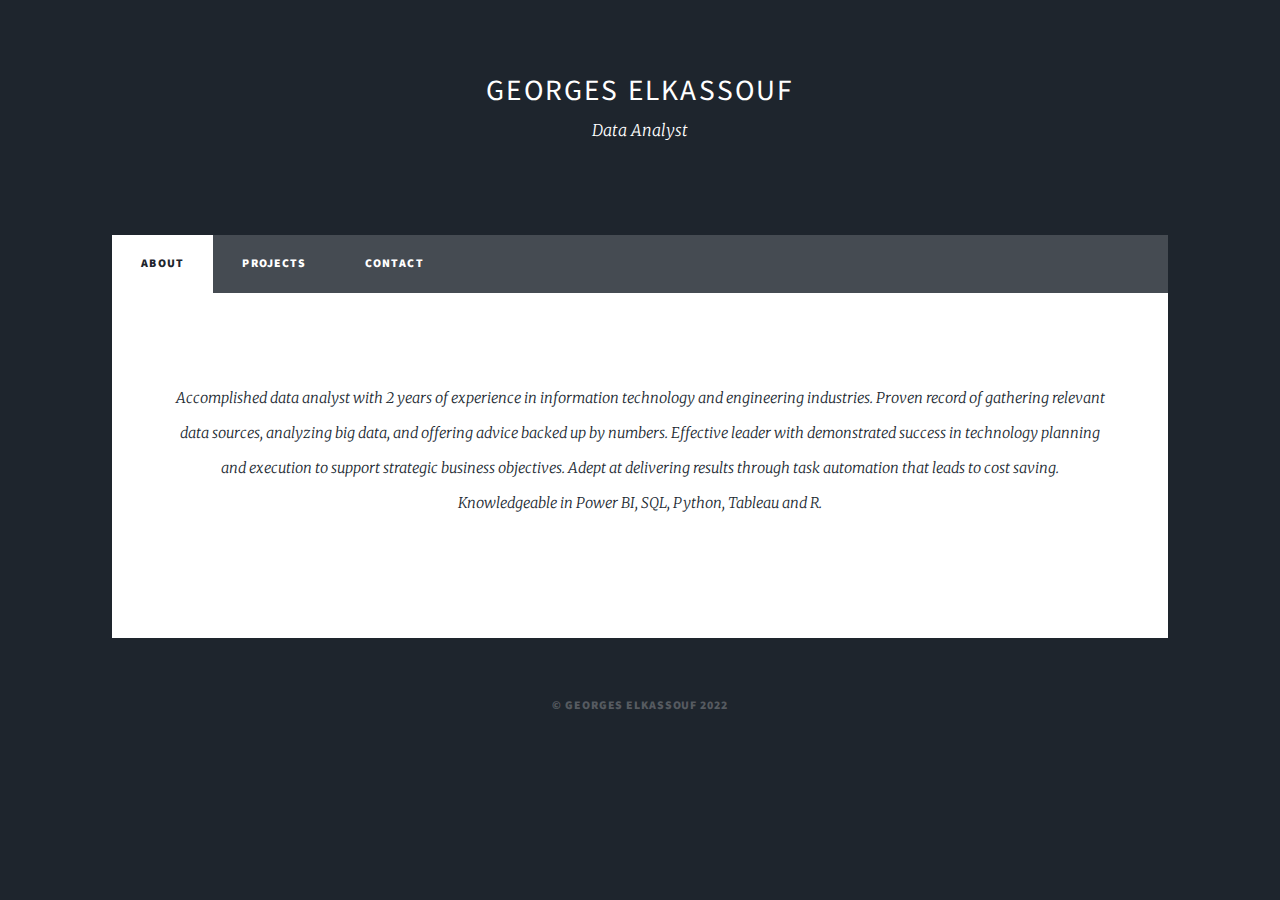
==== index.html @ f94fa449 "Update index.html" ====
<!DOCTYPE HTML>
<!--
	Massively by HTML5 UP
	html5up.net | @ajlkn
	Free for personal and commercial use under the CCA 3.0 license (html5up.net/license)
-->
<html>
	<head>
		<title>Georges Elkassouf Portfolio</title>
		<meta charset="utf-8" />
		<link rel="shortcut icon" href="images\icon.ico" type="image/x-icon">
		<meta name="viewport" content="width=device-width, initial-scale=1, user-scalable=no" />
		<link rel="stylesheet" href="assets/css/main.css" />
		<noscript><link rel="stylesheet" href="assets/css/noscript.css" /></noscript>
	</head>
	<body class="is-preload">

		<!-- Wrapper -->
			<div id="wrapper">

				<!-- Header -->
					<header id="header">	
						<h1> Georges Elkassouf </h1>
							<p>Data Analyst</p>
					</header>		

				<!-- Nav -->
					<nav id="nav">
						<ul class="links">
							<li class="active" ><a href="index.html">About</a></li>
							<li><a href="projects.html">Projects</a></li>
							<li><a href="contact.html">Contact</a></li>
						
						</ul>

						<ul class="icons">
							<li><a href="https://www.linkedin.com/in/georgeselkassouf"  target="_blank"class="icon brands fa-linkedin"><span class="label" >fa-linkedin</span></a></li>
							<li><a href="https://github.com/georgeselkassouf"  target="_blank" class="icon brands fa-github"><span class="label">GitHub</span></a></li>
						</ul>
					</nav>

				<!-- Main -->
				<div id="main">

					<!-- Featured Post -->
						<article class="post featured">
							<header class="major">
								<p>Accomplished data analyst with 2 years of experience in information technology and engineering industries. Proven record of gathering relevant data sources, analyzing big data, and offering advice backed up by numbers. Effective leader with demonstrated success in technology planning and execution to support strategic business objectives. Adept at delivering results through task automation that leads to cost saving. Knowledgeable in Power BI, SQL, Python, Tableau and R.  <br />
								</p>
							</header>
							</ul>
						</article>
	
					</div>
	
				<!-- Copyright -->
						<div id="copyright">
							<ul><li>&copy; Georges Elkassouf 2022</li></a></li></ul>
						</div>
	
			</div>
	
			<!-- Scripts -->
				<script src="assets/js/jquery.min.js"></script>
				<script src="assets/js/jquery.scrollex.min.js"></script>
				<script src="assets/js/jquery.scrolly.min.js"></script>
				<script src="assets/js/browser.min.js"></script>
				<script src="assets/js/breakpoints.min.js"></script>
				<script src="assets/js/util.js"></script>
				<script src="assets/js/main.js"></script>
	
		</body>
	</html>
---- assets/css/main.css ----
@import url(fontawesome-all.min.css);
@import url("https://fonts.googleapis.com/css?family=Merriweather:300,700,300italic,700italic|Source+Sans+Pro:900");

/*
	Massively by HTML5 UP
	html5up.net | @ajlkn
	Free for personal and commercial use under the CCA 3.0 license (html5up.net/license)
*/

html, body, div, span, applet, object,
iframe, h1, h2, h3, h4, h5, h6, p, blockquote,
pre, a, abbr, acronym, address, big, cite,
code, del, dfn, em, img, ins, kbd, q, s, samp,
small, strike, strong, sub, sup, tt, var, b,
u, i, center, dl, dt, dd, ol, ul, li, fieldset,
form, label, legend, table, caption, tbody,
tfoot, thead, tr, th, td, article, aside,
canvas, details, embed, figure, figcaption,
footer, header, hgroup, menu, nav, output, ruby,
section, summary, time, mark, audio, video {
	margin: 0;
	padding: 0;
	border: 0;
	font-size: 100%;
	font: inherit;
	vertical-align: baseline;}

article, aside, details, figcaption, figure,
footer, header, hgroup, menu, nav, section {
	display: block;}

body {
	line-height: 1;
}

ol, ul {
	list-style: none;
}

blockquote, q {
	quotes: none;
}

	blockquote:before, blockquote:after, q:before, q:after {
		content: '';
		content: none;
	}

table {
	border-collapse: collapse;
	border-spacing: 0;
}

body {
	-webkit-text-size-adjust: none;
}

mark {
	background-color: transparent;
	color: inherit;
}

input::-moz-focus-inner {
	border: 0;
	padding: 0;
}

input, select, textarea {
	-moz-appearance: none;
	-webkit-appearance: none;
	-ms-appearance: none;
	appearance: none;
}

/* Basic */

	@-ms-viewport {
		width: device-width;
	}

	body {
		-ms-overflow-style: scrollbar;
	}

	@media screen and (max-width: 480px) {

		html, body {
			min-width: 320px;
		}

	}

	html {
		box-sizing: border-box;
	}

	*, *:before, *:after {
		box-sizing: inherit;
	}

	body {
		background-color: #1e252d;
	}

		body.is-preload *, body.is-preload *:before, body.is-preload *:after {
			-moz-animation: none !important;
			-webkit-animation: none !important;
			-ms-animation: none !important;
			animation: none !important;
			-moz-transition: none !important;
			-webkit-transition: none !important;
			-ms-transition: none !important;
			transition: none !important;
		}

/* Type */

	html {
		font-size: 16pt;
	}

		@media screen and (max-width: 1680px) {

			html {
				font-size: 12pt;
			}

		}

		@media screen and (max-width: 1280px) {

			html {
				font-size: 11pt;
			}

		}

		@media screen and (max-width: 360px) {

			html {
				font-size: 10pt;
			}

		}

	body {
		color: #212931;
	}

	body, input, select, textarea {
		font-family: "Merriweather", Georgia, serif;
		font-weight: 300;
		font-size: 1rem;
		line-height: 2.375;
	}

	a {
		-moz-transition: color 0.2s ease-in-out, background-color 0.2s ease-in-out, border-color 0.2s ease-in-out, box-shadow 0.2s ease-in-out;
		-webkit-transition: color 0.2s ease-in-out, background-color 0.2s ease-in-out, border-color 0.2s ease-in-out, box-shadow 0.2s ease-in-out;
		-ms-transition: color 0.2s ease-in-out, background-color 0.2s ease-in-out, border-color 0.2s ease-in-out, box-shadow 0.2s ease-in-out;
		transition: color 0.2s ease-in-out, background-color 0.2s ease-in-out, border-color 0.2s ease-in-out, box-shadow 0.2s ease-in-out;
		border-bottom: dotted 1px;
		text-decoration: none;
	}

		a:hover {
			border-bottom-color: transparent;
		}

	strong, b {
		font-weight: 600;
	}

	em, i {
		font-style: italic;
	}

	p {
		text-align: justify;
		margin: 0 0 2rem 0;
	}

	h1, h2, h4, h5, h6 {
		font-family: "Source Sans Pro", Helvetica, sans-serif;
		font-weight: normal;
		line-height: 1.5;
		letter-spacing: 0.075em;
		text-transform: uppercase;
		margin: 0 0 1rem 0;
	}

	h3 {
		font-family: "Source Sans Pro", Helvetica, sans-serif;
		font-weight:normal;
		line-height: 1.5;
		letter-spacing: 0.075em;
		text-transform: uppercase;
		margin: 0 0 1rem 0;
	}

	h1 a, h2 a, h3 a, h4 a, h5 a, h6 a {
		border-bottom: 0;
		color: inherit;
		text-decoration: none;
	}

	h1 {
		font-size: 2rem;
		line-height: 1.1;
		margin: 0 0 1rem 0;
	}

	h2 {
		font-size: 1.75rem;
		line-height: 1.3;
		margin: 0 0 1.5rem 0;
	}

	h3 {
		font-size: 1.25rem;
		margin: 0 0 1.5rem 0;
	}

	h4 {
		font-size: 1rem;
	}

	h5 {
		font-size: 0.9rem;
	}

	h6 {
		font-size: 0.8rem;
	}

	sub {
		font-size: 0.8rem;
		position: relative;
		top: 0.5rem;
	}

	sup {
		font-size: 0.8rem;
		position: relative;
		top: -0.5rem;
	}

	blockquote {
		border-left: solid 4px;
		font-style: italic;
		margin: 0 0 2rem 0;
		padding: 0.5rem 0 0.5rem 2rem;
	}

	code {
		border: solid 2px;
		font-family: "Courier New", monospace;
		font-size: 0.9rem;
		margin: 0 0.25rem;
		padding: 0.25rem 0.65rem;
	}

	pre {
		-webkit-overflow-scrolling: touch;
		font-family: "Courier New", monospace;
		font-size: 0.9rem;
		margin: 0 0 2rem 0;
	}

		pre code {
			display: block;
			line-height: 1.75;
			padding: 1rem 1.5rem;
			overflow-x: auto;
		}

	hr {
		border: 0;
		border-bottom: solid 2px;
		margin: 3rem 0;
	}

		hr.major {
			margin: 5rem 0;
		}

	.align-left {
		text-align: left;
	}

	.align-center {
		text-align: center;
	}

	.align-right {
		text-align: right;
	}

	input, select, textarea {
		color: #212931;
	}

	a {
		color: #212931;
		border-bottom-color: rgba(33, 41, 49, 0.5);
	}

		a:hover {
			border-bottom-color: transparent;
			color: #18bfef !important;
		}

	strong, b {
		color: #212931;
	}

	h1, h2, h3, h4, h5, h6 {
		color: #212931;
	}

	blockquote {
		border-left-color: #eeeeee;
	}

	code {
		background: rgba(220, 220, 220, 0.25);
		border-color: #eeeeee;
	}

	hr {
		border-bottom-color: #eeeeee;
	}

/* Row */

	.row {
		display: flex;
		flex-wrap: wrap;
		box-sizing: border-box;
		align-items: stretch;
	}

		.row > * {
			box-sizing: border-box;
		}

		.row.gtr-uniform > * > :last-child {
			margin-bottom: 0;
		}

		.row.aln-left {
			justify-content: flex-start;
		}

		.row.aln-center {
			justify-content: center;
		}

		.row.aln-right {
			justify-content: flex-end;
		}

		.row.aln-top {
			align-items: flex-start;
		}

		.row.aln-middle {
			align-items: center;
		}

		.row.aln-bottom {
			align-items: flex-end;
		}

		.row > .imp {
			order: -1;
		}

		.row > .col-1 {
			width: 8.33333%;
		}

		.row > .off-1 {
			margin-left: 8.33333%;
		}

		.row > .col-2 {
			width: 16.66667%;
		}

		.row > .off-2 {
			margin-left: 16.66667%;
		}

		.row > .col-3 {
			width: 25%;
		}

		.row > .off-3 {
			margin-left: 25%;
		}

		.row > .col-4 {
			width: 33.33333%;
		}

		.row > .off-4 {
			margin-left: 33.33333%;
		}

		.row > .col-5 {
			width: 41.66667%;
		}

		.row > .off-5 {
			margin-left: 41.66667%;
		}

		.row > .col-6 {
			width: 50%;
		}

		.row > .off-6 {
			margin-left: 50%;
		}

		.row > .col-7 {
			width: 58.33333%;
		}

		.row > .off-7 {
			margin-left: 58.33333%;
		}

		.row > .col-8 {
			width: 66.66667%;
		}

		.row > .off-8 {
			margin-left: 66.66667%;
		}

		.row > .col-9 {
			width: 75%;
		}

		.row > .off-9 {
			margin-left: 75%;
		}

		.row > .col-10 {
			width: 83.33333%;
		}

		.row > .off-10 {
			margin-left: 83.33333%;
		}

		.row > .col-11 {
			width: 91.66667%;
		}

		.row > .off-11 {
			margin-left: 91.66667%;
		}

		.row > .col-12 {
			width: 100%;
		}

		.row > .off-12 {
			margin-left: 100%;
		}

		.row.gtr-0 {
			margin-top: 0;
			margin-left: 0rem;
		}

			.row.gtr-0 > * {
				padding: 0 0 0 0rem;
			}

			.row.gtr-0.gtr-uniform {
				margin-top: 0rem;
			}

				.row.gtr-0.gtr-uniform > * {
					padding-top: 0rem;
				}

		.row.gtr-25 {
			margin-top: 0;
			margin-left: -0.375rem;
		}

			.row.gtr-25 > * {
				padding: 0 0 0 0.375rem;
			}

			.row.gtr-25.gtr-uniform {
				margin-top: -0.375rem;
			}

				.row.gtr-25.gtr-uniform > * {
					padding-top: 0.375rem;
				}

		.row.gtr-50 {
			margin-top: 0;
			margin-left: -0.75rem;
		}

			.row.gtr-50 > * {
				padding: 0 0 0 0.75rem;
			}

			.row.gtr-50.gtr-uniform {
				margin-top: -0.75rem;
			}

				.row.gtr-50.gtr-uniform > * {
					padding-top: 0.75rem;
				}

		.row {
			margin-top: 0;
			margin-left: -1.5rem;
		}

			.row > * {
				padding: 0 0 0 1.5rem;
			}

			.row.gtr-uniform {
				margin-top: -1.5rem;
			}

				.row.gtr-uniform > * {
					padding-top: 1.5rem;
				}

		.row.gtr-150 {
			margin-top: 0;
			margin-left: -2.25rem;
		}

			.row.gtr-150 > * {
				padding: 0 0 0 2.25rem;
			}

			.row.gtr-150.gtr-uniform {
				margin-top: -2.25rem;
			}

				.row.gtr-150.gtr-uniform > * {
					padding-top: 2.25rem;
				}

		.row.gtr-200 {
			margin-top: 0;
			margin-left: -3rem;
		}

			.row.gtr-200 > * {
				padding: 0 0 0 3rem;
			}

			.row.gtr-200.gtr-uniform {
				margin-top: -3rem;
			}

				.row.gtr-200.gtr-uniform > * {
					padding-top: 3rem;
				}

		@media screen and (max-width: 1680px) {

			.row {
				display: flex;
				flex-wrap: wrap;
				box-sizing: border-box;
				align-items: stretch;
			}

				.row > * {
					box-sizing: border-box;
				}

				.row.gtr-uniform > * > :last-child {
					margin-bottom: 0;
				}

				.row.aln-left {
					justify-content: flex-start;
				}

				.row.aln-center {
					justify-content: center;
				}

				.row.aln-right {
					justify-content: flex-end;
				}

				.row.aln-top {
					align-items: flex-start;
				}

				.row.aln-middle {
					align-items: center;
				}

				.row.aln-bottom {
					align-items: flex-end;
				}

				.row > .imp-xlarge {
					order: -1;
				}

				.row > .col-1-xlarge {
					width: 8.33333%;
				}

				.row > .off-1-xlarge {
					margin-left: 8.33333%;
				}

				.row > .col-2-xlarge {
					width: 16.66667%;
				}

				.row > .off-2-xlarge {
					margin-left: 16.66667%;
				}

				.row > .col-3-xlarge {
					width: 25%;
				}

				.row > .off-3-xlarge {
					margin-left: 25%;
				}

				.row > .col-4-xlarge {
					width: 33.33333%;
				}

				.row > .off-4-xlarge {
					margin-left: 33.33333%;
				}

				.row > .col-5-xlarge {
					width: 41.66667%;
				}

				.row > .off-5-xlarge {
					margin-left: 41.66667%;
				}

				.row > .col-6-xlarge {
					width: 50%;
				}

				.row > .off-6-xlarge {
					margin-left: 50%;
				}

				.row > .col-7-xlarge {
					width: 58.33333%;
				}

				.row > .off-7-xlarge {
					margin-left: 58.33333%;
				}

				.row > .col-8-xlarge {
					width: 66.66667%;
				}

				.row > .off-8-xlarge {
					margin-left: 66.66667%;
				}

				.row > .col-9-xlarge {
					width: 75%;
				}

				.row > .off-9-xlarge {
					margin-left: 75%;
				}

				.row > .col-10-xlarge {
					width: 83.33333%;
				}

				.row > .off-10-xlarge {
					margin-left: 83.33333%;
				}

				.row > .col-11-xlarge {
					width: 91.66667%;
				}

				.row > .off-11-xlarge {
					margin-left: 91.66667%;
				}

				.row > .col-12-xlarge {
					width: 100%;
				}

				.row > .off-12-xlarge {
					margin-left: 100%;
				}

				.row.gtr-0 {
					margin-top: 0;
					margin-left: 0rem;
				}

					.row.gtr-0 > * {
						padding: 0 0 0 0rem;
					}

					.row.gtr-0.gtr-uniform {
						margin-top: 0rem;
					}

						.row.gtr-0.gtr-uniform > * {
							padding-top: 0rem;
						}

				.row.gtr-25 {
					margin-top: 0;
					margin-left: -0.375rem;
				}

					.row.gtr-25 > * {
						padding: 0 0 0 0.375rem;
					}

					.row.gtr-25.gtr-uniform {
						margin-top: -0.375rem;
					}

						.row.gtr-25.gtr-uniform > * {
							padding-top: 0.375rem;
						}

				.row.gtr-50 {
					margin-top: 0;
					margin-left: -0.75rem;
				}

					.row.gtr-50 > * {
						padding: 0 0 0 0.75rem;
					}

					.row.gtr-50.gtr-uniform {
						margin-top: -0.75rem;
					}

						.row.gtr-50.gtr-uniform > * {
							padding-top: 0.75rem;
						}

				.row {
					margin-top: 0;
					margin-left: -1.5rem;
				}

					.row > * {
						padding: 0 0 0 1.5rem;
					}

					.row.gtr-uniform {
						margin-top: -1.5rem;
					}

						.row.gtr-uniform > * {
							padding-top: 1.5rem;
						}

				.row.gtr-150 {
					margin-top: 0;
					margin-left: -2.25rem;
				}

					.row.gtr-150 > * {
						padding: 0 0 0 2.25rem;
					}

					.row.gtr-150.gtr-uniform {
						margin-top: -2.25rem;
					}

						.row.gtr-150.gtr-uniform > * {
							padding-top: 2.25rem;
						}

				.row.gtr-200 {
					margin-top: 0;
					margin-left: -3rem;
				}

					.row.gtr-200 > * {
						padding: 0 0 0 3rem;
					}

					.row.gtr-200.gtr-uniform {
						margin-top: -3rem;
					}

						.row.gtr-200.gtr-uniform > * {
							padding-top: 3rem;
						}

		}

		@media screen and (max-width: 1280px) {

			.row {
				display: flex;
				flex-wrap: wrap;
				box-sizing: border-box;
				align-items: stretch;
			}

				.row > * {
					box-sizing: border-box;
				}

				.row.gtr-uniform > * > :last-child {
					margin-bottom: 0;
				}

				.row.aln-left {
					justify-content: flex-start;
				}

				.row.aln-center {
					justify-content: center;
				}

				.row.aln-right {
					justify-content: flex-end;
				}

				.row.aln-top {
					align-items: flex-start;
				}

				.row.aln-middle {
					align-items: center;
				}

				.row.aln-bottom {
					align-items: flex-end;
				}

				.row > .imp-large {
					order: -1;
				}

				.row > .col-1-large {
					width: 8.33333%;
				}

				.row > .off-1-large {
					margin-left: 8.33333%;
				}

				.row > .col-2-large {
					width: 16.66667%;
				}

				.row > .off-2-large {
					margin-left: 16.66667%;
				}

				.row > .col-3-large {
					width: 25%;
				}

				.row > .off-3-large {
					margin-left: 25%;
				}

				.row > .col-4-large {
					width: 33.33333%;
				}

				.row > .off-4-large {
					margin-left: 33.33333%;
				}

				.row > .col-5-large {
					width: 41.66667%;
				}

				.row > .off-5-large {
					margin-left: 41.66667%;
				}

				.row > .col-6-large {
					width: 50%;
				}

				.row > .off-6-large {
					margin-left: 50%;
				}

				.row > .col-7-large {
					width: 58.33333%;
				}

				.row > .off-7-large {
					margin-left: 58.33333%;
				}

				.row > .col-8-large {
					width: 66.66667%;
				}

				.row > .off-8-large {
					margin-left: 66.66667%;
				}

				.row > .col-9-large {
					width: 75%;
				}

				.row > .off-9-large {
					margin-left: 75%;
				}

				.row > .col-10-large {
					width: 83.33333%;
				}

				.row > .off-10-large {
					margin-left: 83.33333%;
				}

				.row > .col-11-large {
					width: 91.66667%;
				}

				.row > .off-11-large {
					margin-left: 91.66667%;
				}

				.row > .col-12-large {
					width: 100%;
				}

				.row > .off-12-large {
					margin-left: 100%;
				}

				.row.gtr-0 {
					margin-top: 0;
					margin-left: 0rem;
				}

					.row.gtr-0 > * {
						padding: 0 0 0 0rem;
					}

					.row.gtr-0.gtr-uniform {
						margin-top: 0rem;
					}

						.row.gtr-0.gtr-uniform > * {
							padding-top: 0rem;
						}

				.row.gtr-25 {
					margin-top: 0;
					margin-left: -0.375rem;
				}

					.row.gtr-25 > * {
						padding: 0 0 0 0.375rem;
					}

					.row.gtr-25.gtr-uniform {
						margin-top: -0.375rem;
					}

						.row.gtr-25.gtr-uniform > * {
							padding-top: 0.375rem;
						}

				.row.gtr-50 {
					margin-top: 0;
					margin-left: -0.75rem;
				}

					.row.gtr-50 > * {
						padding: 0 0 0 0.75rem;
					}

					.row.gtr-50.gtr-uniform {
						margin-top: -0.75rem;
					}

						.row.gtr-50.gtr-uniform > * {
							padding-top: 0.75rem;
						}

				.row {
					margin-top: 0;
					margin-left: -1.5rem;
				}

					.row > * {
						padding: 0 0 0 1.5rem;
					}

					.row.gtr-uniform {
						margin-top: -1.5rem;
					}

						.row.gtr-uniform > * {
							padding-top: 1.5rem;
						}

				.row.gtr-150 {
					margin-top: 0;
					margin-left: -2.25rem;
				}

					.row.gtr-150 > * {
						padding: 0 0 0 2.25rem;
					}

					.row.gtr-150.gtr-uniform {
						margin-top: -2.25rem;
					}

						.row.gtr-150.gtr-uniform > * {
							padding-top: 2.25rem;
						}

				.row.gtr-200 {
					margin-top: 0;
					margin-left: -3rem;
				}

					.row.gtr-200 > * {
						padding: 0 0 0 3rem;
					}

					.row.gtr-200.gtr-uniform {
						margin-top: -3rem;
					}

						.row.gtr-200.gtr-uniform > * {
							padding-top: 3rem;
						}

		}

		@media screen and (max-width: 980px) {

			.row {
				display: flex;
				flex-wrap: wrap;
				box-sizing: border-box;
				align-items: stretch;
			}

				.row > * {
					box-sizing: border-box;
				}

				.row.gtr-uniform > * > :last-child {
					margin-bottom: 0;
				}

				.row.aln-left {
					justify-content: flex-start;
				}

				.row.aln-center {
					justify-content: center;
				}

				.row.aln-right {
					justify-content: flex-end;
				}

				.row.aln-top {
					align-items: flex-start;
				}

				.row.aln-middle {
					align-items: center;
				}

				.row.aln-bottom {
					align-items: flex-end;
				}

				.row > .imp-medium {
					order: -1;
				}

				.row > .col-1-medium {
					width: 8.33333%;
				}

				.row > .off-1-medium {
					margin-left: 8.33333%;
				}

				.row > .col-2-medium {
					width: 16.66667%;
				}

				.row > .off-2-medium {
					margin-left: 16.66667%;
				}

				.row > .col-3-medium {
					width: 25%;
				}

				.row > .off-3-medium {
					margin-left: 25%;
				}

				.row > .col-4-medium {
					width: 33.33333%;
				}

				.row > .off-4-medium {
					margin-left: 33.33333%;
				}

				.row > .col-5-medium {
					width: 41.66667%;
				}

				.row > .off-5-medium {
					margin-left: 41.66667%;
				}

				.row > .col-6-medium {
					width: 50%;
				}

				.row > .off-6-medium {
					margin-left: 50%;
				}

				.row > .col-7-medium {
					width: 58.33333%;
				}

				.row > .off-7-medium {
					margin-left: 58.33333%;
				}

				.row > .col-8-medium {
					width: 66.66667%;
				}

				.row > .off-8-medium {
					margin-left: 66.66667%;
				}

				.row > .col-9-medium {
					width: 75%;
				}

				.row > .off-9-medium {
					margin-left: 75%;
				}

				.row > .col-10-medium {
					width: 83.33333%;
				}

				.row > .off-10-medium {
					margin-left: 83.33333%;
				}

				.row > .col-11-medium {
					width: 91.66667%;
				}

				.row > .off-11-medium {
					margin-left: 91.66667%;
				}

				.row > .col-12-medium {
					width: 100%;
				}

				.row > .off-12-medium {
					margin-left: 100%;
				}

				.row.gtr-0 {
					margin-top: 0;
					margin-left: 0rem;
				}

					.row.gtr-0 > * {
						padding: 0 0 0 0rem;
					}

					.row.gtr-0.gtr-uniform {
						margin-top: 0rem;
					}

						.row.gtr-0.gtr-uniform > * {
							padding-top: 0rem;
						}

				.row.gtr-25 {
					margin-top: 0;
					margin-left: -0.375rem;
				}

					.row.gtr-25 > * {
						padding: 0 0 0 0.375rem;
					}

					.row.gtr-25.gtr-uniform {
						margin-top: -0.375rem;
					}

						.row.gtr-25.gtr-uniform > * {
							padding-top: 0.375rem;
						}

				.row.gtr-50 {
					margin-top: 0;
					margin-left: -0.75rem;
				}

					.row.gtr-50 > * {
						padding: 0 0 0 0.75rem;
					}

					.row.gtr-50.gtr-uniform {
						margin-top: -0.75rem;
					}

						.row.gtr-50.gtr-uniform > * {
							padding-top: 0.75rem;
						}

				.row {
					margin-top: 0;
					margin-left: -1.5rem;
				}

					.row > * {
						padding: 0 0 0 1.5rem;
					}

					.row.gtr-uniform {
						margin-top: -1.5rem;
					}

						.row.gtr-uniform > * {
							padding-top: 1.5rem;
						}

				.row.gtr-150 {
					margin-top: 0;
					margin-left: -2.25rem;
				}

					.row.gtr-150 > * {
						padding: 0 0 0 2.25rem;
					}

					.row.gtr-150.gtr-uniform {
						margin-top: -2.25rem;
					}

						.row.gtr-150.gtr-uniform > * {
							padding-top: 2.25rem;
						}

				.row.gtr-200 {
					margin-top: 0;
					margin-left: -3rem;
				}

					.row.gtr-200 > * {
						padding: 0 0 0 3rem;
					}

					.row.gtr-200.gtr-uniform {
						margin-top: -3rem;
					}

						.row.gtr-200.gtr-uniform > * {
							padding-top: 3rem;
						}

		}

		@media screen and (max-width: 736px) {

			.row {
				display: flex;
				flex-wrap: wrap;
				box-sizing: border-box;
				align-items: stretch;
			}

				.row > * {
					box-sizing: border-box;
				}

				.row.gtr-uniform > * > :last-child {
					margin-bottom: 0;
				}

				.row.aln-left {
					justify-content: flex-start;
				}

				.row.aln-center {
					justify-content: center;
				}

				.row.aln-right {
					justify-content: flex-end;
				}

				.row.aln-top {
					align-items: flex-start;
				}

				.row.aln-middle {
					align-items: center;
				}

				.row.aln-bottom {
					align-items: flex-end;
				}

				.row > .imp-small {
					order: -1;
				}

				.row > .col-1-small {
					width: 8.33333%;
				}

				.row > .off-1-small {
					margin-left: 8.33333%;
				}

				.row > .col-2-small {
					width: 16.66667%;
				}

				.row > .off-2-small {
					margin-left: 16.66667%;
				}

				.row > .col-3-small {
					width: 25%;
				}

				.row > .off-3-small {
					margin-left: 25%;
				}

				.row > .col-4-small {
					width: 33.33333%;
				}

				.row > .off-4-small {
					margin-left: 33.33333%;
				}

				.row > .col-5-small {
					width: 41.66667%;
				}

				.row > .off-5-small {
					margin-left: 41.66667%;
				}

				.row > .col-6-small {
					width: 50%;
				}

				.row > .off-6-small {
					margin-left: 50%;
				}

				.row > .col-7-small {
					width: 58.33333%;
				}

				.row > .off-7-small {
					margin-left: 58.33333%;
				}

				.row > .col-8-small {
					width: 66.66667%;
				}

				.row > .off-8-small {
					margin-left: 66.66667%;
				}

				.row > .col-9-small {
					width: 75%;
				}

				.row > .off-9-small {
					margin-left: 75%;
				}

				.row > .col-10-small {
					width: 83.33333%;
				}

				.row > .off-10-small {
					margin-left: 83.33333%;
				}

				.row > .col-11-small {
					width: 91.66667%;
				}

				.row > .off-11-small {
					margin-left: 91.66667%;
				}

				.row > .col-12-small {
					width: 100%;
				}

				.row > .off-12-small {
					margin-left: 100%;
				}

				.row.gtr-0 {
					margin-top: 0;
					margin-left: 0rem;
				}

					.row.gtr-0 > * {
						padding: 0 0 0 0rem;
					}

					.row.gtr-0.gtr-uniform {
						margin-top: 0rem;
					}

						.row.gtr-0.gtr-uniform > * {
							padding-top: 0rem;
						}

				.row.gtr-25 {
					margin-top: 0;
					margin-left: -0.375rem;
				}

					.row.gtr-25 > * {
						padding: 0 0 0 0.375rem;
					}

					.row.gtr-25.gtr-uniform {
						margin-top: -0.375rem;
					}

						.row.gtr-25.gtr-uniform > * {
							padding-top: 0.375rem;
						}

				.row.gtr-50 {
					margin-top: 0;
					margin-left: -0.75rem;
				}

					.row.gtr-50 > * {
						padding: 0 0 0 0.75rem;
					}

					.row.gtr-50.gtr-uniform {
						margin-top: -0.75rem;
					}

						.row.gtr-50.gtr-uniform > * {
							padding-top: 0.75rem;
						}

				.row {
					margin-top: 0;
					margin-left: -1.5rem;
				}

					.row > * {
						padding: 0 0 0 1.5rem;
					}

					.row.gtr-uniform {
						margin-top: -1.5rem;
					}

						.row.gtr-uniform > * {
							padding-top: 1.5rem;
						}

				.row.gtr-150 {
					margin-top: 0;
					margin-left: -2.25rem;
				}

					.row.gtr-150 > * {
						padding: 0 0 0 2.25rem;
					}

					.row.gtr-150.gtr-uniform {
						margin-top: -2.25rem;
					}

						.row.gtr-150.gtr-uniform > * {
							padding-top: 2.25rem;
						}

				.row.gtr-200 {
					margin-top: 0;
					margin-left: -3rem;
				}

					.row.gtr-200 > * {
						padding: 0 0 0 3rem;
					}

					.row.gtr-200.gtr-uniform {
						margin-top: -3rem;
					}

						.row.gtr-200.gtr-uniform > * {
							padding-top: 3rem;
						}

		}

		@media screen and (max-width: 480px) {

			.row {
				display: flex;
				flex-wrap: wrap;
				box-sizing: border-box;
				align-items: stretch;
			}

				.row > * {
					box-sizing: border-box;
				}

				.row.gtr-uniform > * > :last-child {
					margin-bottom: 0;
				}

				.row.aln-left {
					justify-content: flex-start;
				}

				.row.aln-center {
					justify-content: center;
				}

				.row.aln-right {
					justify-content: flex-end;
				}

				.row.aln-top {
					align-items: flex-start;
				}

				.row.aln-middle {
					align-items: center;
				}

				.row.aln-bottom {
					align-items: flex-end;
				}

				.row > .imp-xsmall {
					order: -1;
				}

				.row > .col-1-xsmall {
					width: 8.33333%;
				}

				.row > .off-1-xsmall {
					margin-left: 8.33333%;
				}

				.row > .col-2-xsmall {
					width: 16.66667%;
				}

				.row > .off-2-xsmall {
					margin-left: 16.66667%;
				}

				.row > .col-3-xsmall {
					width: 25%;
				}

				.row > .off-3-xsmall {
					margin-left: 25%;
				}

				.row > .col-4-xsmall {
					width: 33.33333%;
				}

				.row > .off-4-xsmall {
					margin-left: 33.33333%;
				}

				.row > .col-5-xsmall {
					width: 41.66667%;
				}

				.row > .off-5-xsmall {
					margin-left: 41.66667%;
				}

				.row > .col-6-xsmall {
					width: 50%;
				}

				.row > .off-6-xsmall {
					margin-left: 50%;
				}

				.row > .col-7-xsmall {
					width: 58.33333%;
				}

				.row > .off-7-xsmall {
					margin-left: 58.33333%;
				}

				.row > .col-8-xsmall {
					width: 66.66667%;
				}

				.row > .off-8-xsmall {
					margin-left: 66.66667%;
				}

				.row > .col-9-xsmall {
					width: 75%;
				}

				.row > .off-9-xsmall {
					margin-left: 75%;
				}

				.row > .col-10-xsmall {
					width: 83.33333%;
				}

				.row > .off-10-xsmall {
					margin-left: 83.33333%;
				}

				.row > .col-11-xsmall {
					width: 91.66667%;
				}

				.row > .off-11-xsmall {
					margin-left: 91.66667%;
				}

				.row > .col-12-xsmall {
					width: 100%;
				}

				.row > .off-12-xsmall {
					margin-left: 100%;
				}

				.row.gtr-0 {
					margin-top: 0;
					margin-left: 0rem;
				}

					.row.gtr-0 > * {
						padding: 0 0 0 0rem;
					}

					.row.gtr-0.gtr-uniform {
						margin-top: 0rem;
					}

						.row.gtr-0.gtr-uniform > * {
							padding-top: 0rem;
						}

				.row.gtr-25 {
					margin-top: 0;
					margin-left: -0.375rem;
				}

					.row.gtr-25 > * {
						padding: 0 0 0 0.375rem;
					}

					.row.gtr-25.gtr-uniform {
						margin-top: -0.375rem;
					}

						.row.gtr-25.gtr-uniform > * {
							padding-top: 0.375rem;
						}

				.row.gtr-50 {
					margin-top: 0;
					margin-left: -0.75rem;
				}

					.row.gtr-50 > * {
						padding: 0 0 0 0.75rem;
					}

					.row.gtr-50.gtr-uniform {
						margin-top: -0.75rem;
					}

						.row.gtr-50.gtr-uniform > * {
							padding-top: 0.75rem;
						}

				.row {
					margin-top: 0;
					margin-left: -1.5rem;
				}

					.row > * {
						padding: 0 0 0 1.5rem;
					}

					.row.gtr-uniform {
						margin-top: -1.5rem;
					}

						.row.gtr-uniform > * {
							padding-top: 1.5rem;
						}

				.row.gtr-150 {
					margin-top: 0;
					margin-left: -2.25rem;
				}

					.row.gtr-150 > * {
						padding: 0 0 0 2.25rem;
					}

					.row.gtr-150.gtr-uniform {
						margin-top: -2.25rem;
					}

						.row.gtr-150.gtr-uniform > * {
							padding-top: 2.25rem;
						}

				.row.gtr-200 {
					margin-top: 0;
					margin-left: -3rem;
				}

					.row.gtr-200 > * {
						padding: 0 0 0 3rem;
					}

					.row.gtr-200.gtr-uniform {
						margin-top: -3rem;
					}

						.row.gtr-200.gtr-uniform > * {
							padding-top: 3rem;
						}

		}

		@media screen and (max-width: 360px) {

			.row {
				display: flex;
				flex-wrap: wrap;
				box-sizing: border-box;
				align-items: stretch;
			}

				.row > * {
					box-sizing: border-box;
				}

				.row.gtr-uniform > * > :last-child {
					margin-bottom: 0;
				}

				.row.aln-left {
					justify-content: flex-start;
				}

				.row.aln-center {
					justify-content: center;
				}

				.row.aln-right {
					justify-content: flex-end;
				}

				.row.aln-top {
					align-items: flex-start;
				}

				.row.aln-middle {
					align-items: center;
				}

				.row.aln-bottom {
					align-items: flex-end;
				}

				.row > .imp-xxsmall {
					order: -1;
				}

				.row > .col-1-xxsmall {
					width: 8.33333%;
				}

				.row > .off-1-xxsmall {
					margin-left: 8.33333%;
				}

				.row > .col-2-xxsmall {
					width: 16.66667%;
				}

				.row > .off-2-xxsmall {
					margin-left: 16.66667%;
				}

				.row > .col-3-xxsmall {
					width: 25%;
				}

				.row > .off-3-xxsmall {
					margin-left: 25%;
				}

				.row > .col-4-xxsmall {
					width: 33.33333%;
				}

				.row > .off-4-xxsmall {
					margin-left: 33.33333%;
				}

				.row > .col-5-xxsmall {
					width: 41.66667%;
				}

				.row > .off-5-xxsmall {
					margin-left: 41.66667%;
				}

				.row > .col-6-xxsmall {
					width: 50%;
				}

				.row > .off-6-xxsmall {
					margin-left: 50%;
				}

				.row > .col-7-xxsmall {
					width: 58.33333%;
				}

				.row > .off-7-xxsmall {
					margin-left: 58.33333%;
				}

				.row > .col-8-xxsmall {
					width: 66.66667%;
				}

				.row > .off-8-xxsmall {
					margin-left: 66.66667%;
				}

				.row > .col-9-xxsmall {
					width: 75%;
				}

				.row > .off-9-xxsmall {
					margin-left: 75%;
				}

				.row > .col-10-xxsmall {
					width: 83.33333%;
				}

				.row > .off-10-xxsmall {
					margin-left: 83.33333%;
				}

				.row > .col-11-xxsmall {
					width: 91.66667%;
				}

				.row > .off-11-xxsmall {
					margin-left: 91.66667%;
				}

				.row > .col-12-xxsmall {
					width: 100%;
				}

				.row > .off-12-xxsmall {
					margin-left: 100%;
				}

				.row.gtr-0 {
					margin-top: 0;
					margin-left: 0rem;
				}

					.row.gtr-0 > * {
						padding: 0 0 0 0rem;
					}

					.row.gtr-0.gtr-uniform {
						margin-top: 0rem;
					}

						.row.gtr-0.gtr-uniform > * {
							padding-top: 0rem;
						}

				.row.gtr-25 {
					margin-top: 0;
					margin-left: -0.375rem;
				}

					.row.gtr-25 > * {
						padding: 0 0 0 0.375rem;
					}

					.row.gtr-25.gtr-uniform {
						margin-top: -0.375rem;
					}

						.row.gtr-25.gtr-uniform > * {
							padding-top: 0.375rem;
						}

				.row.gtr-50 {
					margin-top: 0;
					margin-left: -0.75rem;
				}

					.row.gtr-50 > * {
						padding: 0 0 0 0.75rem;
					}

					.row.gtr-50.gtr-uniform {
						margin-top: -0.75rem;
					}

						.row.gtr-50.gtr-uniform > * {
							padding-top: 0.75rem;
						}

				.row {
					margin-top: 0;
					margin-left: -1.5rem;
				}

					.row > * {
						padding: 0 0 0 1.5rem;
					}

					.row.gtr-uniform {
						margin-top: -1.5rem;
					}

						.row.gtr-uniform > * {
							padding-top: 1.5rem;
						}

				.row.gtr-150 {
					margin-top: 0;
					margin-left: -2.25rem;
				}

					.row.gtr-150 > * {
						padding: 0 0 0 2.25rem;
					}

					.row.gtr-150.gtr-uniform {
						margin-top: -2.25rem;
					}

						.row.gtr-150.gtr-uniform > * {
							padding-top: 2.25rem;
						}

				.row.gtr-200 {
					margin-top: 0;
					margin-left: -3rem;
				}

					.row.gtr-200 > * {
						padding: 0 0 0 3rem;
					}

					.row.gtr-200.gtr-uniform {
						margin-top: -3rem;
					}

						.row.gtr-200.gtr-uniform > * {
							padding-top: 3rem;
						}

		}

/* Box */

	.box {
		border: solid 2px;
		margin-bottom: 2rem;
		padding: 1.5rem;
	}

		.box > :last-child,
		.box > :last-child > :last-child,
		.box > :last-child > :last-child > :last-child {
			margin-bottom: 0;
		}

		.box.alt {
			border: 0;
			border-radius: 0;
			padding: 0;
		}

	.box {
		border-color: #eeeeee;
	}

/* Button */

	input[type="submit"],
	input[type="reset"],
	input[type="button"],
	button,
	.button {
		-moz-appearance: none;
		-webkit-appearance: none;
		-ms-appearance: none;
		appearance: none;
		-moz-transition: background-color 0.2s ease-in-out, box-shadow 0.2s ease-in-out, color 0.2s ease-in-out;
		-webkit-transition: background-color 0.2s ease-in-out, box-shadow 0.2s ease-in-out, color 0.2s ease-in-out;
		-ms-transition: background-color 0.2s ease-in-out, box-shadow 0.2s ease-in-out, color 0.2s ease-in-out;
		transition: background-color 0.2s ease-in-out, box-shadow 0.2s ease-in-out, color 0.2s ease-in-out;
		border: 0;
		border-radius: 0;
		cursor: pointer;
		display: inline-block;
		font-family: "Source Sans Pro", Helvetica, sans-serif;
		font-size: 0.8rem;
		font-weight: 900;
		letter-spacing: 0.075em;
		height: 3rem;
		line-height: 3rem;
		padding: 0 2rem;
		text-align: center;
		text-decoration: none;
		text-transform: uppercase;
		white-space: nowrap;
	}

		input[type="submit"].icon:before,
		input[type="reset"].icon:before,
		input[type="button"].icon:before,
		button.icon:before,
		.button.icon:before {
			margin-right: 0.5rem;
		}

		input[type="submit"].icon.solo,
		input[type="reset"].icon.solo,
		input[type="button"].icon.solo,
		button.icon.solo,
		.button.icon.solo {
			position: relative;
			width: 4rem;
			height: 4rem;
			line-height: 4rem;
			border-radius: 4rem;
			text-indent: 4rem;
			overflow: hidden;
			padding: 0;
			white-space: nowrap;
		}

			input[type="submit"].icon.solo:before,
			input[type="reset"].icon.solo:before,
			input[type="button"].icon.solo:before,
			button.icon.solo:before,
			.button.icon.solo:before {
				position: absolute;
				display: block;
				top: 0;
				left: 0;
				width: inherit;
				height: inherit;
				line-height: inherit;
				font-size: 1.25rem;
				margin-right: 0;
				text-align: center;
				text-indent: 0;
			}

		input[type="submit"].fit,
		input[type="reset"].fit,
		input[type="button"].fit,
		button.fit,
		.button.fit {
			width: 100%;
		}

		input[type="submit"].small,
		input[type="reset"].small,
		input[type="button"].small,
		button.small,
		.button.small {
			font-size: 0.7rem;
			height: 2.5rem;
			line-height: 2.5rem;
			padding: 0 1.5rem;
		}

		input[type="submit"].large,
		input[type="reset"].large,
		input[type="button"].large,
		button.large,
		.button.large {
			font-size: 0.9rem;
			height: 3.5rem;
			line-height: 3.5rem;
			padding: 0 2.75rem;
		}

		@media screen and (max-width: 980px) {

			input[type="submit"],
			input[type="reset"],
			input[type="button"],
			button,
			.button {
				font-size: 0.9rem;
				height: 3.25rem;
				line-height: 3.25rem;
			}

				input[type="submit"].large,
				input[type="reset"].large,
				input[type="button"].large,
				button.large,
				.button.large {
					font-size: 1rem;
					height: 3.75rem;
					line-height: 3.75rem;
				}

		}

		input[type="submit"].disabled, input[type="submit"]:disabled,
		input[type="reset"].disabled,
		input[type="reset"]:disabled,
		input[type="button"].disabled,
		input[type="button"]:disabled,
		button.disabled,
		button:disabled,
		.button.disabled,
		.button:disabled {
			pointer-events: none;
			opacity: 0.25;
		}

	input[type="submit"],
	input[type="reset"],
	input[type="button"],
	button,
	.button {
		background-color: transparent;
		box-shadow: inset 0 0 0 2px #212931;
		color: #212931 !important;
	}

		input[type="submit"]:hover,
		input[type="reset"]:hover,
		input[type="button"]:hover,
		button:hover,
		.button:hover {
			box-shadow: inset 0 0 0 2px #18bfef;
			color: #18bfef !important;
		}

		input[type="submit"].primary,
		input[type="reset"].primary,
		input[type="button"].primary,
		button.primary,
		.button.primary {
			background-color: #212931;
			box-shadow: none;
			color: #ffffff !important;
		}

			input[type="submit"].primary:hover,
			input[type="reset"].primary:hover,
			input[type="button"].primary:hover,
			button.primary:hover,
			.button.primary:hover {
				background-color: #18bfef;
			}

/* Form */

	form {
		margin: 0 0 2rem 0;
	}

		form > :last-child {
			margin-bottom: 0;
		}

		form > .fields {
			display: -moz-flex;
			display: -webkit-flex;
			display: -ms-flex;
			display: flex;
			-moz-flex-wrap: wrap;
			-webkit-flex-wrap: wrap;
			-ms-flex-wrap: wrap;
			flex-wrap: wrap;
			width: calc(100% + 3rem);
			margin: -1.5rem 0 2rem -1.5rem;
		}

			form > .fields > .field {
				-moz-flex-grow: 0;
				-webkit-flex-grow: 0;
				-ms-flex-grow: 0;
				flex-grow: 0;
				-moz-flex-shrink: 0;
				-webkit-flex-shrink: 0;
				-ms-flex-shrink: 0;
				flex-shrink: 0;
				padding: 1.5rem 0 0 1.5rem;
				width: calc(100% - 1.5rem);
			}

				form > .fields > .field.half {
					width: calc(50% - 0.75rem);
				}

				form > .fields > .field.third {
					width: calc(100%/3 - 0.5rem);
				}

				form > .fields > .field.quarter {
					width: calc(25% - 0.375rem);
				}

		@media screen and (max-width: 480px) {

			form > .fields {
				width: calc(100% + 3rem);
				margin: -1.5rem 0 2rem -1.5rem;
			}

				form > .fields > .field {
					padding: 1.5rem 0 0 1.5rem;
					width: calc(100% - 1.5rem);
				}

					form > .fields > .field.half {
						width: calc(100% - 1.5rem);
					}

					form > .fields > .field.third {
						width: calc(100% - 1.5rem);
					}

					form > .fields > .field.quarter {
						width: calc(100% - 1.5rem);
					}

		}

	label {
		display: block;
		font-family: "Source Sans Pro", Helvetica, sans-serif;
		font-weight: 900;
		line-height: 1.5;
		letter-spacing: 0.075em;
		font-size: 0.8rem;
		text-transform: uppercase;
		margin: 0 0 0.75rem 0;
	}

		@media screen and (max-width: 980px) {

			label {
				font-size: 0.9rem;
			}

		}

	input[type="text"],
	input[type="password"],
	input[type="email"],
	select,
	textarea {
		-moz-appearance: none;
		-webkit-appearance: none;
		-ms-appearance: none;
		appearance: none;
		background: transparent;
		border-radius: 0;
		border: solid 2px;
		color: inherit;
		display: block;
		outline: 0;
		padding: 0 1rem;
		text-decoration: none;
		width: 100%;
	}

		input[type="text"]:invalid,
		input[type="password"]:invalid,
		input[type="email"]:invalid,
		select:invalid,
		textarea:invalid {
			box-shadow: none;
		}

	select {
		background-size: 1.25rem;
		background-repeat: no-repeat;
		background-position: calc(100% - 1rem) center;
		height: 3rem;
		padding-right: 3rem;
		text-overflow: ellipsis;
	}

		select:focus::-ms-value {
			background-color: transparent;
		}

		select::-ms-expand {
			display: none;
		}

	input[type="text"],
	input[type="password"],
	input[type="email"],
	select {
		height: 3rem;
	}

	textarea {
		padding: 0.75rem 1rem;
	}

	input[type="checkbox"],
	input[type="radio"] {
		-moz-appearance: none;
		-webkit-appearance: none;
		-ms-appearance: none;
		appearance: none;
		display: block;
		float: left;
		margin-right: -2rem;
		opacity: 0;
		width: 1rem;
		z-index: -1;
	}

		input[type="checkbox"] + label,
		input[type="radio"] + label {
			text-decoration: none;
			cursor: pointer;
			display: inline-block;
			font-size: 1rem;
			letter-spacing: 0;
			font-family: "Merriweather", Georgia, serif;
			text-transform: none;
			font-weight: 300;
			padding-left: 2.8rem;
			padding-right: 1rem;
			position: relative;
		}

			input[type="checkbox"] + label:before,
			input[type="radio"] + label:before {
				-moz-osx-font-smoothing: grayscale;
				-webkit-font-smoothing: antialiased;
				display: inline-block;
				font-style: normal;
				font-variant: normal;
				text-rendering: auto;
				line-height: 1;
				text-transform: none !important;
				font-family: 'Font Awesome 5 Free';
				font-weight: 900;
			}

			input[type="checkbox"] + label:before,
			input[type="radio"] + label:before {
				border-radius: 0;
				border: solid 2px;
				content: '';
				display: inline-block;
				font-size: 0.8rem;
				height: 1.8rem;
				left: 0;
				line-height: 1.65rem;
				position: absolute;
				text-align: center;
				top: -0.125rem;
				width: 1.8rem;
			}

		input[type="checkbox"]:checked + label:before,
		input[type="radio"]:checked + label:before {
			content: '\f00c';
		}

	input[type="checkbox"] + label:before {
		border-radius: 0;
	}

	input[type="radio"] + label:before {
		border-radius: 100%;
	}

	::-webkit-input-placeholder {
		opacity: 1.0;
	}

	:-moz-placeholder {
		opacity: 1.0;
	}

	::-moz-placeholder {
		opacity: 1.0;
	}

	:-ms-input-placeholder {
		opacity: 1.0;
	}

	label {
		color: #212931;
	}

	input[type="text"],
	input[type="password"],
	input[type="email"],
	select,
	textarea {
		border-color: #eeeeee;
	}

		input[type="text"]:focus,
		input[type="password"]:focus,
		input[type="email"]:focus,
		select:focus,
		textarea:focus {
			border-color: #18bfef;
		}

	select {
		background-image: url("data:image/svg+xml;charset=utf8,%3Csvg xmlns='http://www.w3.org/2000/svg' width='40' height='40' preserveAspectRatio='none' viewBox='0 0 40 40'%3E%3Cpath d='M9.4,12.3l10.4,10.4l10.4-10.4c0.2-0.2,0.5-0.4,0.9-0.4c0.3,0,0.6,0.1,0.9,0.4l3.3,3.3c0.2,0.2,0.4,0.5,0.4,0.9 c0,0.4-0.1,0.6-0.4,0.9L20.7,31.9c-0.2,0.2-0.5,0.4-0.9,0.4c-0.3,0-0.6-0.1-0.9-0.4L4.3,17.3c-0.2-0.2-0.4-0.5-0.4-0.9 c0-0.4,0.1-0.6,0.4-0.9l3.3-3.3c0.2-0.2,0.5-0.4,0.9-0.4S9.1,12.1,9.4,12.3z' fill='%23eeeeee' /%3E%3C/svg%3E");
	}

		select option {
			background-color: #ffffff;
			color: #212931;
		}

	.select-wrapper:before {
		color: #eeeeee;
	}

	input[type="checkbox"] + label,
	input[type="radio"] + label {
		color: #212931;
	}

		input[type="checkbox"] + label:before,
		input[type="radio"] + label:before {
			border-color: #eeeeee;
		}

	input[type="checkbox"]:checked + label:before,
	input[type="radio"]:checked + label:before {
		background-color: #212931;
		border-color: #212931;
		color: #ffffff;
	}

	input[type="checkbox"]:focus + label:before,
	input[type="radio"]:focus + label:before {
		border-color: #18bfef;
	}

	::-webkit-input-placeholder {
		color: #909498 !important;
	}

	:-moz-placeholder {
		color: #909498 !important;
	}

	::-moz-placeholder {
		color: #909498 !important;
	}

	:-ms-input-placeholder {
		color: #909498 !important;
	}

	.formerize-placeholder {
		color: #909498 !important;
	}

/* Icon */

	.icon {
		text-decoration: none;
		border-bottom: none;
		position: relative;
	}

		.icon:before {
			-moz-osx-font-smoothing: grayscale;
			-webkit-font-smoothing: antialiased;
			display: inline-block;
			font-style: normal;
			font-variant: normal;
			text-rendering: auto;
			line-height: 1;
			text-transform: none !important;
			font-family: 'Font Awesome 5 Free';
			font-weight: 400;
		}

		.icon > .label {
			display: none;
		}

		.icon:before {
			line-height: inherit;
		}

		.icon.solid:before {
			font-weight: 900;
		}

		.icon.brands:before {
			font-family: 'Font Awesome 5 Brands';
		}

/* Image */

	.image {
		border: 0;
		display: inline-block;
		position: relative;
	}

		.image img {
			display: block;
		}

		.image.left, .image.right {
			max-width: 40%;
		}

			.image.left img, .image.right img {
				width: 100%;
			}

		.image.left {
			float: left;
			margin: 0 2rem 2rem 0;
			top: 0.75rem;
		}

		.image.right {
			float: right;
			margin: 0 0 2rem 2rem;
			top: 0.75rem;
		}

		.image.fit {
			display: block;
			margin: 2.5rem 0;
			width: 100%;
		}

			.image.fit:first-child {
				margin-top: 0;
			}

			.image.fit img {
				width: 100%;
			}

		.image.main {
			display: block;
			margin: 4rem 0;
			width: 100%;
		}

			.image.main:first-child {
				margin-top: 0;
			}

			.image.main img {
				width: 100%;
			}

		@media screen and (max-width: 736px) {

			.image.fit {
				margin: 2rem 0;
			}

			.image.main {
				margin: 2rem 0;
			}

		}

	a.image {
		overflow: hidden;
	}

		a.image img {
			-moz-transition: -moz-transform 0.2s ease-out;
			-webkit-transition: -webkit-transform 0.2s ease-out;
			-ms-transition: -ms-transform 0.2s ease-out;
			transition: transform 0.2s ease-out;
		}

		a.image:hover img {
			-moz-transform: scale(1.05);
			-webkit-transform: scale(1.05);
			-ms-transform: scale(1.05);
			transform: scale(1.05);
		}

/* Actions */

	ul.actions {
		display: -moz-flex;
		display: -webkit-flex;
		display: -ms-flex;
		display: flex;
		cursor: default;
		list-style: none;
		margin-left: -1rem;
		padding-left: 0;
	}

		ul.actions li {
			padding: 0 0 0 1rem;
			vertical-align: middle;
		}

		ul.actions.special {
			-moz-justify-content: center;
			-webkit-justify-content: center;
			-ms-justify-content: center;
			justify-content: center;
			width: 100%;
			margin-left: 0;
		}

			ul.actions.special li:first-child {
				padding-left: 0;
			}

		ul.actions.stacked {
			-moz-flex-direction: column;
			-webkit-flex-direction: column;
			-ms-flex-direction: column;
			flex-direction: column;
			margin-left: 0;
		}

			ul.actions.stacked li {
				padding: 1.3rem 0 0 0;
			}

				ul.actions.stacked li:first-child {
					padding-top: 0;
				}

		ul.actions.fit {
			width: calc(100% + 1rem);
		}

			ul.actions.fit li {
				-moz-flex-grow: 1;
				-webkit-flex-grow: 1;
				-ms-flex-grow: 1;
				flex-grow: 1;
				-moz-flex-shrink: 1;
				-webkit-flex-shrink: 1;
				-ms-flex-shrink: 1;
				flex-shrink: 1;
				width: 100%;
			}

				ul.actions.fit li > * {
					width: 100%;
				}

			ul.actions.fit.stacked {
				width: 100%;
			}

		@media screen and (max-width: 480px) {

			ul.actions:not(.fixed) {
				-moz-flex-direction: column;
				-webkit-flex-direction: column;
				-ms-flex-direction: column;
				flex-direction: column;
				margin-left: 0;
				width: 100% !important;
			}

				ul.actions:not(.fixed) li {
					-moz-flex-grow: 1;
					-webkit-flex-grow: 1;
					-ms-flex-grow: 1;
					flex-grow: 1;
					-moz-flex-shrink: 1;
					-webkit-flex-shrink: 1;
					-ms-flex-shrink: 1;
					flex-shrink: 1;
					padding: 1rem 0 0 0;
					text-align: center;
					width: 100%;
				}

					ul.actions:not(.fixed) li > * {
						width: 100%;
					}

					ul.actions:not(.fixed) li:first-child {
						padding-top: 0;
					}

					ul.actions:not(.fixed) li input[type="submit"],
					ul.actions:not(.fixed) li input[type="reset"],
					ul.actions:not(.fixed) li input[type="button"],
					ul.actions:not(.fixed) li button,
					ul.actions:not(.fixed) li .button {
						width: 100%;
					}

						ul.actions:not(.fixed) li input[type="submit"].icon:before,
						ul.actions:not(.fixed) li input[type="reset"].icon:before,
						ul.actions:not(.fixed) li input[type="button"].icon:before,
						ul.actions:not(.fixed) li button.icon:before,
						ul.actions:not(.fixed) li .button.icon:before {
							margin-left: -0.5rem;
						}

		}

/* Icons */

	ul.icons {
		cursor: default;
		list-style: none;
		padding-left: 0;
	}

		ul.icons li {
			display: inline-block;
			padding: 0 0.5rem 0 0;
			vertical-align: middle;
		}

			ul.icons li:last-child {
				padding-right: 0;
			}

			ul.icons li .icon:before {
				width: 2.25rem;
				height: 2.25rem;
				line-height: 2.25rem;
				display: inline-block;
				text-align: center;
				border-radius: 100%;
				font-size: 1.25rem;
			}

		ul.icons.alt li .icon:before {
			-moz-transition: color 0.2s ease-in-out, background-color 0.2s ease-in-out, border-color 0.2s ease-in-out, box-shadow 0.2s ease-in-out;
			-webkit-transition: color 0.2s ease-in-out, background-color 0.2s ease-in-out, border-color 0.2s ease-in-out, box-shadow 0.2s ease-in-out;
			-ms-transition: color 0.2s ease-in-out, background-color 0.2s ease-in-out, border-color 0.2s ease-in-out, box-shadow 0.2s ease-in-out;
			transition: color 0.2s ease-in-out, background-color 0.2s ease-in-out, border-color 0.2s ease-in-out, box-shadow 0.2s ease-in-out;
			font-size: 1rem;
		}

/* List */

	ol {
		list-style: decimal;
		margin: 0 0 2rem 0;
		padding-left: 1.25rem;
	}

		ol li {
			padding-left: 0.25rem;
		}

	ul {
		list-style: disc;
		margin: 0 0 2rem 0;
		padding-left: 1rem;
	}

		ul li {
			padding-left: 0.5rem;
		}

		ul.divided {
			list-style: none;
			padding-left: 0;
		}

			ul.divided li {
				border-top: solid 1px;
				padding: 0.5rem 0;
			}

				ul.divided li:first-child {
					border-top: 0;
					padding-top: 0;
				}

	dl {
		margin: 0 0 2rem 0;
	}

		dl dt {
			display: block;
			font-weight: 600;
			margin: 0 0 1rem 0;
		}

		dl dd {
			margin-left: 2rem;
		}

	ul.divided li {
		border-top-color: #eeeeee;
	}

	ul.icons li a.icon:hover:before {
		color: #18bfef;
	}

	ul.icons.alt li .icon:before {
		box-shadow: inset 0 0 0 2px #eeeeee;
	}

	ul.icons.alt li a.icon:hover:before {
		box-shadow: inset 0 0 0 2px #18bfef;
	}

/* Section/Article */

	section.special, article.special {
		text-align: center;
	}

	header {
		cursor: default;
	}

		header > .date {
			display: block;
			font-size: 0.8rem;
			height: 1;
			margin: 0 0 1rem 0;
			position: relative;
		}

		header > p {
			font-style: italic;
		}

		header > h1 + p {
			font-size: 1.1rem;
			margin-top: -0.5rem;
			line-height: 2;
		}

		header > h2 + p {
			font-size: 1rem;
			margin-top: -0.75rem;
		}

		header > h3 + p {
			font-size: 0.9rem;
			margin-top: -0.75rem;
		}

		header > h4 + p {
			font-size: 0.8rem;
			margin-top: -0.75rem;
		}

		header.major {
			margin: 0 0 4rem 0;
			text-align: center;
		}

			header.major > :last-child {
				margin-bottom: 0;
			}

			header.major > p {
				margin-top: 0;
				text-align: center;
			}

			header.major > .date {
				font-size: 1rem;
				margin: 0 0 4rem 0;
			}

				header.major > .date:before, header.major > .date:after {
					content: '';
					display: block;
					position: absolute;
					top: 50%;
					width: calc(50% - 6rem);
					border-top: solid 2px;
				}

				header.major > .date:before {
					left: 0;
				}

				header.major > .date:after {
					right: 0;
				}

		@media screen and (max-width: 980px) {

			header br {
				display: none;
			}

		}

		@media screen and (max-width: 736px) {

			header.major {
				margin: 0 0 2rem 0;
			}

		}

	header.major .date:before, header.major .date:after {
		border-top-color: #eeeeee;
	}

/* Table */

	.table-wrapper {
		-webkit-overflow-scrolling: touch;
		overflow-x: auto;
	}

	table {
		margin: 0 0 2rem 0;
		width: 100%;
	}

		table tbody tr {
			border: solid 1px;
			border-left: 0;
			border-right: 0;
		}

		table td {
			padding: 0.75rem 0.75rem;
		}

		table th {
			font-family: "Source Sans Pro", Helvetica, sans-serif;
			font-size: 0.8rem;
			font-weight: 900;
			letter-spacing: 0.075em;
			line-height: 1.5;
			padding: 0 0.75rem 0.75rem 0.75rem;
			text-align: left;
			text-transform: uppercase;
		}

			@media screen and (max-width: 980px) {

				table th {
					font-size: 0.9rem;
				}

			}

		table thead {
			border-bottom: solid 2px;
		}

		table tfoot {
			border-top: solid 2px;
		}

		table.alt {
			border-collapse: separate;
		}

			table.alt tbody tr td {
				border: solid 1px;
				border-left-width: 0;
				border-top-width: 0;
			}

				table.alt tbody tr td:first-child {
					border-left-width: 1px;
				}

			table.alt tbody tr:first-child td {
				border-top-width: 1px;
			}

			table.alt thead {
				border-bottom: 0;
			}

			table.alt tfoot {
				border-top: 0;
			}

	table tbody tr {
		border-color: #eeeeee;
	}

		table tbody tr:nth-child(2n + 1) {
			background-color: rgba(220, 220, 220, 0.25);
		}

	table th {
		color: #212931;
	}

	table thead {
		border-bottom-color: #eeeeee;
	}

	table tfoot {
		border-top-color: #eeeeee;
	}

	table.alt tbody tr td {
		border-color: #eeeeee;
	}

/* Pagination */

	.pagination {
		display: -moz-inline-flex;
		display: -webkit-inline-flex;
		display: -ms-inline-flex;
		display: inline-flex;
		-moz-user-select: none;
		-webkit-user-select: none;
		-ms-user-select: none;
		user-select: none;
		cursor: default;
		list-style: none;
		margin: 0 0 2rem 2px;
		padding: 0;
	}

		.pagination a, .pagination span {
			-moz-transition: background-color 0.2s ease-in-out, border-color 0.2s ease-in-out, box-shadow 0.2s ease-in-out, color 0.2s ease-in-out;
			-webkit-transition: background-color 0.2s ease-in-out, border-color 0.2s ease-in-out, box-shadow 0.2s ease-in-out, color 0.2s ease-in-out;
			-ms-transition: background-color 0.2s ease-in-out, border-color 0.2s ease-in-out, box-shadow 0.2s ease-in-out, color 0.2s ease-in-out;
			transition: background-color 0.2s ease-in-out, border-color 0.2s ease-in-out, box-shadow 0.2s ease-in-out, color 0.2s ease-in-out;
			border: solid 2px;
			display: inline-block;
			font-family: "Source Sans Pro", Helvetica, sans-serif;
			font-size: 0.8rem;
			font-weight: 900;
			height: 3rem;
			letter-spacing: 0.075em;
			line-height: calc(3rem - 4px);
			margin-left: -2px;
			min-width: 3rem;
			position: relative;
			text-align: center;
			text-decoration: none;
			text-transform: uppercase;
		}

		.pagination .next, .pagination .previous {
			text-decoration: none;
			padding: 0 1.75rem;
		}

			.pagination .next:before, .pagination .previous:before {
				-moz-osx-font-smoothing: grayscale;
				-webkit-font-smoothing: antialiased;
				display: inline-block;
				font-style: normal;
				font-variant: normal;
				text-rendering: auto;
				line-height: 1;
				text-transform: none !important;
				font-family: 'Font Awesome 5 Free';
				font-weight: 900;
			}

			.pagination .next:before, .pagination .previous:before {
				display: inline-block;
				color: inherit !important;
				line-height: inherit;
			}

		.pagination .previous:before {
			content: '\f104';
			margin-right: 0.9375em;
		}

		.pagination .next:before {
			content: '\f105';
			float: right;
			margin-left: 0.9375em;
		}

		@media screen and (max-width: 980px) {

			.pagination a, .pagination span {
				font-size: 0.9rem;
			}

		}

		@media screen and (max-width: 480px) {

			.pagination .page, .pagination .extra {
				display: none;
			}

		}

	.pagination a, .pagination span {
		border-color: #eeeeee;
	}

	.pagination a {
		color: #212931 !important;
	}

		.pagination a:hover {
			color: #18bfef !important;
			border-color: #18bfef;
			z-index: 1;
		}

			.pagination a:hover + a,
			.pagination a:hover + span {
				border-left-color: #18bfef;
			}

		.pagination a.active {
			background-color: #eeeeee;
		}

	.pagination span {
		color: #eeeeee;
	}

/* Wrapper */

	#wrapper {
		-moz-transition: opacity 0.5s ease;
		-webkit-transition: opacity 0.5s ease;
		-ms-transition: opacity 0.5s ease;
		transition: opacity 0.5s ease;
		position: relative;
		z-index: 1;
		overflow: hidden;
	}

		#wrapper > .bg {
			position: absolute;
			top: 0;
			left: 0;
			width: 100%;
			height: 100%;
			background-color: #212931;
			background-image: url("../../images/overlay.png"), linear-gradient(0deg, rgba(0, 0, 0, 0.1), rgba(0, 0, 0, 0.1)), url("../../images/bg.jpg");
			background-size: auto,								auto,														100% auto;
			background-position: center,								center,														top center;
			background-repeat: repeat,								no-repeat,													no-repeat;
			background-attachment: scroll,								scroll,														scroll;
			z-index: -1;
		}

			#wrapper > .bg.fixed {
				position: fixed;
				width: 100vw;
				height: 100vh;
			}

		#wrapper.fade-in:before {
			pointer-events: none;
			-moz-transition: opacity 1s ease-in-out;
			-webkit-transition: opacity 1s ease-in-out;
			-ms-transition: opacity 1s ease-in-out;
			transition: opacity 1s ease-in-out;
			-moz-transition-delay: 0.75s;
			-webkit-transition-delay: 0.75s;
			-ms-transition-delay: 0.75s;
			transition-delay: 0.75s;
			background: #1e252d;
			content: '';
			display: block;
			height: 100%;
			left: 0;
			opacity: 0;
			position: fixed;
			top: 0;
			width: 100%;
		}

		body.is-preload #wrapper.fade-in:before {
			opacity: 1;
		}

		@media screen and (orientation: portrait) {

			#wrapper > .bg {
				background-size: auto,								auto,														auto 175%;
			}

		}

/* Intro */

	#intro {
		color: #ffffff;
		padding: 8rem 4rem 6rem 4rem ;
		-moz-align-items: center;
		-webkit-align-items: center;
		-ms-align-items: center;
		align-items: center;
		display: -moz-flex;
		display: -webkit-flex;
		display: -ms-flex;
		display: flex;
		-moz-flex-direction: column;
		-webkit-flex-direction: column;
		-ms-flex-direction: column;
		flex-direction: column;
		-moz-justify-content: -moz-flex-end;
		-webkit-justify-content: -webkit-flex-end;
		-ms-justify-content: -ms-flex-end;
		justify-content: flex-end;
		-moz-transition: opacity 1s ease, -moz-transform 1s ease;
		-webkit-transition: opacity 1s ease, -webkit-transform 1s ease;
		-ms-transition: opacity 1s ease, -ms-transform 1s ease;
		transition: opacity 1s ease, transform 1s ease;
		position: relative;
		cursor: default;
		text-align: center;
		z-index: 1;
		min-height: 100vh;
	}

		#intro input, #intro select, #intro textarea {
			color: #ffffff;
		}

		#intro a {
			color: #ffffff;
			border-bottom-color: rgba(255, 255, 255, 0.5);
		}

			#intro a:hover {
				border-bottom-color: transparent;
				color: #18bfef !important;
			}

		#intro strong, #intro b {
			color: #ffffff;
		}

		#intro h1, #intro h2, #intro h3, #intro h4, #intro h5, #intro h6 {
			color: #ffffff;
		}

		#intro blockquote {
			border-left-color: #ffffff;
		}

		#intro code {
			background: rgba(255, 255, 255, 0.075);
			border-color: #ffffff;
		}

		#intro hr {
			border-bottom-color: #ffffff;
		}

		#intro input[type="submit"],
		#intro input[type="reset"],
		#intro input[type="button"],
		#intro button,
		#intro .button {
			background-color: transparent;
			box-shadow: inset 0 0 0 2px #ffffff;
			color: #ffffff !important;
		}

			#intro input[type="submit"]:hover,
			#intro input[type="reset"]:hover,
			#intro input[type="button"]:hover,
			#intro button:hover,
			#intro .button:hover {
				box-shadow: inset 0 0 0 2px #18bfef;
				color: #18bfef !important;
			}

			#intro input[type="submit"].primary,
			#intro input[type="reset"].primary,
			#intro input[type="button"].primary,
			#intro button.primary,
			#intro .button.primary {
				background-color: #ffffff;
				box-shadow: none;
				color: #1e252d !important;
			}

				#intro input[type="submit"].primary:hover,
				#intro input[type="reset"].primary:hover,
				#intro input[type="button"].primary:hover,
				#intro button.primary:hover,
				#intro .button.primary:hover {
					background-color: #18bfef;
				}

		#intro h1 {
			font-size: 5rem;
			line-height: 1;
		}

		#intro p {
			font-size: 1.25rem;
			font-style: italic;
			margin-top: -0.25rem;
			text-align: center;
		}

		#intro + #header {
			margin-top: -20rem;
		}

			#intro + #header .logo {
				-moz-transform: translateY(2rem);
				-webkit-transform: translateY(2rem);
				-ms-transform: translateY(2rem);
				transform: translateY(2rem);
				opacity: 0;
				visibility: hidden;
			}

		#intro.hidden {
			pointer-events: none;
			-moz-transform: translateY(2rem);
			-webkit-transform: translateY(2rem);
			-ms-transform: translateY(2rem);
			transform: translateY(2rem);
			-moz-transition: opacity 0.5s ease, -moz-transform 0.5s ease, visibility 0.5s;
			-webkit-transition: opacity 0.5s ease, -webkit-transform 0.5s ease, visibility 0.5s;
			-ms-transition: opacity 0.5s ease, -ms-transform 0.5s ease, visibility 0.5s;
			transition: opacity 0.5s ease, transform 0.5s ease, visibility 0.5s;
			opacity: 0;
			visibility: hidden;
		}

			#intro.hidden + #header .logo {
				-moz-transform: translateY(0);
				-webkit-transform: translateY(0);
				-ms-transform: translateY(0);
				transform: translateY(0);
				opacity: 1;
				visibility: visible;
			}

		body.is-preload #intro {
			-moz-transform: translateY(2rem);
			-webkit-transform: translateY(2rem);
			-ms-transform: translateY(2rem);
			transform: translateY(2rem);
			opacity: 0;
		}

			body.is-preload #intro:not(.hidden) + #header + #nav {
				-moz-transform: translateY(4rem);
				-webkit-transform: translateY(4rem);
				-ms-transform: translateY(4rem);
				transform: translateY(4rem);
				opacity: 0;
			}

		@media screen and (max-width: 980px) {

			#intro {
				padding: 4rem 4rem 2rem 4rem ;
				min-height: 90vh;
			}

				#intro p br {
					display: none;
				}

				#intro + #header {
					margin-top: -14rem;
				}

		}

		@media screen and (max-width: 736px) {

			#intro {
				padding: 3rem 2rem 1rem 2rem ;
				min-height: 80vh;
			}

				#intro h1 {
					font-size: 3.25rem;
					line-height: 1.1;
					margin-bottom: 1rem;
				}

				#intro p {
					font-size: 1rem;
					margin-top: 0rem;
				}

				#intro .actions {
					display: none;
				}

		}

/* Header */

	#header {
		color: #ffffff;
		-moz-align-items: center;
		-webkit-align-items: center;
		-ms-align-items: center;
		align-items: center;
		display: -moz-flex;
		display: -webkit-flex;
		display: -ms-flex;
		display: flex;
		-moz-flex-direction: column;
		-webkit-flex-direction: column;
		-ms-flex-direction: column;
		flex-direction: column;
		-moz-justify-content: -moz-flex-end;
		-webkit-justify-content: -webkit-flex-end;
		-ms-justify-content: -ms-flex-end;
		justify-content: flex-end;
		pointer-events: none;
		-moz-user-select: none;
		-webkit-user-select: none;
		-ms-user-select: none;
		user-select: none;
		height: 20rem;
		padding-bottom: 8rem;
		position: relative;
		text-align: center;
		z-index: 2;
	}

		#header input, #header select, #header textarea {
			color: #ffffff;
		}

		#header a {
			color: #ffffff;
			border-bottom-color: rgba(255, 255, 255, 0.5);
		}

			#header a:hover {
				border-bottom-color: transparent;
				color: #18bfef !important;
			}

		#header strong, #header b {
			color: #ffffff;
		}

		#header h1, #header h2, #header h3, #header h4, #header h5, #header h6 {
			color: #ffffff;
		}

		#header blockquote {
			border-left-color: #ffffff;
		}

		#header code {
			background: rgba(255, 255, 255, 0.075);
			border-color: #ffffff;
		}

		#header hr {
			border-bottom-color: #ffffff;
		}

		#header .logo {
			-moz-transition: border-color 0.2s ease-in-out, color 0.2s ease-in-out, opacity 0.5s ease, -moz-transform 0.5s ease, visibility 0.5s;
			-webkit-transition: border-color 0.2s ease-in-out, color 0.2s ease-in-out, opacity 0.5s ease, -webkit-transform 0.5s ease, visibility 0.5s;
			-ms-transition: border-color 0.2s ease-in-out, color 0.2s ease-in-out, opacity 0.5s ease, -ms-transform 0.5s ease, visibility 0.5s;
			transition: border-color 0.2s ease-in-out, color 0.2s ease-in-out, opacity 0.5s ease, transform 0.5s ease, visibility 0.5s;
			pointer-events: auto;
			border-style: solid;
			border-color: #ffffff;
			border-width: 5px !important;
			font-family: "Source Sans Pro", Helvetica, sans-serif;
			font-size: 2.25rem;
			font-weight: 900;
			letter-spacing: 0.075em;
			line-height: 1;
			padding: 1rem 1.75rem;
			text-transform: uppercase;
			visibility: visible;
		}

			#header .logo:hover {
				border-color: #18bfef !important;
				color: #18bfef !important;
			}

		@media screen and (max-width: 980px) {

			#header {
				height: 14rem;
				padding-bottom: 4rem;
			}

		}

		@media screen and (max-width: 736px) {

			#header {
				padding-bottom: 3rem;
			}

				#header .logo {
					font-size: 1.75rem;
					border-width: 3px !important;
				}

		}

/* Nav */

	#nav {
		color: #ffffff;
		display: -moz-flex;
		display: -webkit-flex;
		display: -ms-flex;
		display: flex;
		-moz-transition: -moz-transform 1s ease, opacity 1s ease;
		-webkit-transition: -webkit-transform 1s ease, opacity 1s ease;
		-ms-transition: -ms-transform 1s ease, opacity 1s ease;
		transition: transform 1s ease, opacity 1s ease;
		background: rgba(255, 255, 255, 0.175);
		height: 4rem;
		line-height: 4rem;
		margin: -4rem auto 0 auto;
		overflow: hidden;
		padding: 0 2rem 0 0;
		position: relative;
		width: calc(100% - 4rem);
		max-width: 72rem;
		z-index: 2;
	}

		#nav ul.divided li {
			border-top-color: #ffffff;
		}

		#nav ul.icons li a.icon:hover:before {
			color: #18bfef;
		}

		#nav ul.icons.alt li .icon:before {
			box-shadow: inset 0 0 0 2px #ffffff;
		}

		#nav ul.icons.alt li a.icon:hover:before {
			box-shadow: inset 0 0 0 2px #18bfef;
		}

		#nav input, #nav select, #nav textarea {
			color: #ffffff;
		}

		#nav a {
			color: #ffffff;
			border-bottom-color: rgba(255, 255, 255, 0.5);
		}

			#nav a:hover {
				border-bottom-color: transparent;
				color: #18bfef !important;
			}

		#nav strong, #nav b {
			color: #ffffff;
		}

		#nav h1, #nav h2, #nav h3, #nav h4, #nav h5, #nav h6 {
			color: #ffffff;
		}

		#nav blockquote {
			border-left-color: #ffffff;
		}

		#nav code {
			background: rgba(255, 255, 255, 0.075);
			border-color: #ffffff;
		}

		#nav hr {
			border-bottom-color: #ffffff;
		}

		#nav ul.links {
			display: -moz-flex;
			display: -webkit-flex;
			display: -ms-flex;
			display: flex;
			-moz-flex-grow: 1;
			-webkit-flex-grow: 1;
			-ms-flex-grow: 1;
			flex-grow: 1;
			-moz-flex-shrink: 1;
			-webkit-flex-shrink: 1;
			-ms-flex-shrink: 1;
			flex-shrink: 1;
			font-family: "Source Sans Pro", Helvetica, sans-serif;
			font-weight: 900;
			letter-spacing: 0.075em;
			list-style: none;
			margin-bottom: 0;
			padding-left: 0;
			text-transform: uppercase;
		}

			#nav ul.links li {
				display: block;
				padding-left: 0;
			}

				#nav ul.links li a {
					-moz-transition: background-color 0.2s ease-in-out, color 0.2s ease-in-out;
					-webkit-transition: background-color 0.2s ease-in-out, color 0.2s ease-in-out;
					-ms-transition: background-color 0.2s ease-in-out, color 0.2s ease-in-out;
					transition: background-color 0.2s ease-in-out, color 0.2s ease-in-out;
					display: block;
					font-size: 0.8rem;
					outline: none;
					padding: 0 2rem;
				}

					#nav ul.links li a:hover {
						color: inherit !important;
						background-color: rgba(255, 255, 255, 0.1);
					}

				#nav ul.links li.active {
					background-color: #ffffff;
				}

					#nav ul.links li.active a {
						color: #1e252d;
					}

						#nav ul.links li.active a:hover {
							color: #18bfef !important;
						}

		#nav ul.icons {
			-moz-flex-grow: 0;
			-webkit-flex-grow: 0;
			-ms-flex-grow: 0;
			flex-grow: 0;
			-moz-flex-shrink: 0;
			-webkit-flex-shrink: 0;
			-ms-flex-shrink: 0;
			flex-shrink: 0;
			margin-bottom: 0;
		}

		@media screen and (max-width: 980px) {

			#nav {
				display: none;
			}

		}

/* Main */

	#main {
		background-color: #ffffff;
		position: relative;
		margin: 0 auto;
		width: calc(100% - 4rem);
		max-width: 72rem;
		z-index: 2;
	}

		#main > * {
			padding: 4rem 4rem 2rem 4rem ;
			border-top: solid 2px #eeeeee;
			margin: 0;
		}

			#main > *:first-child {
				border-top: 0;
			}

		#main > footer {
			text-align: center;
		}

		#main > .post {
			padding: 8rem 8rem 6rem 8rem ;
		}

			#main > .post header.major > .date {
				margin-top: -2rem;
			}

			#main > .post header.major > h1, #main > .post header.major h2 {
				font-size: 4rem;
				line-height: 1.1;
				margin: 0 0 2rem 0;
			}

			#main > .post.featured {
				text-align: center;
			}

			@media screen and (max-width: 1280px) {

				#main > .post {
					padding: 6rem 4rem 4rem 4rem ;
				}

			}

			@media screen and (max-width: 736px) {

				#main > .post {
					padding: 4rem 2rem 2rem 2rem ;
				}

					#main > .post header.major > .date {
						margin-top: -1rem;
						margin-bottom: 2rem;
					}

					#main > .post header.major > h1, #main > .post header.major h2 {
						font-size: 2.5rem;
						line-height: 1.2;
						margin: 0 0 1.5rem 0;
					}

			}

		#main > .posts {
			display: -moz-flex;
			display: -webkit-flex;
			display: -ms-flex;
			display: flex;
			-moz-flex-wrap: wrap;
			-webkit-flex-wrap: wrap;
			-ms-flex-wrap: wrap;
			flex-wrap: wrap;
			-moz-align-items: -moz-stretch;
			-webkit-align-items: -webkit-stretch;
			-ms-align-items: -ms-stretch;
			align-items: stretch;
			text-align: center;
			width: 100%;
			padding: 0;
		}

			#main > .posts > * {
				-moz-flex-shrink: 1;
				-webkit-flex-shrink: 1;
				-ms-flex-shrink: 1;
				flex-shrink: 1;
				-moz-flex-grow: 0;
				-webkit-flex-grow: 0;
				-ms-flex-grow: 0;
				flex-grow: 0;
			}

			#main > .posts > * {
				width: 50%;
			}

			#main > .posts > * {
				padding: 4rem;
				width: 50%;
			}

			#main > .posts > article {
				border-color: #eeeeee;
				border-left-width: 2px;
				border-style: solid;
				border-top-width: 2px;
				text-align: center;
			}

				#main > .posts > article > :last-child {
					margin-bottom: 0;
				}

				#main > .posts > article:nth-child(2n - 1) {
					border-left-width: 0;
				}

				#main > .posts > article:nth-child(-n + 2) {
					border-top-width: 0;
				}

			@media screen and (max-width: 980px) {

				#main > .posts > * {
					width: 50%;
				}

				#main > .posts > * {
					padding: 2.5rem;
					width: 50%;
				}

			}

			@media screen and (max-width: 736px) {

				#main > .posts > * {
					width: 100%;
				}

				#main > .posts > * {
					padding: 2rem;
					width: 100%;
				}

				#main > .posts > article:nth-child(2n - 1) {
					border-left-width: 2px;
				}

				#main > .posts > article:nth-child(-n + 2) {
					border-top-width: 2px;
				}

				#main > .posts > article:nth-child(n) {
					border-left-width: 0;
				}

				#main > .posts > article:nth-child(-n + 1) {
					border-top-width: 0;
				}

				#main > .posts > article .image {
					max-width: 25rem;
					margin-left: auto;
					margin-right: auto;
				}

			}

		@media screen and (max-width: 736px) {

			#main > * {
				padding: 2rem 2rem 0.1rem 2rem ;
			}

		}

		@media screen and (max-width: 480px) {

			#main {
				width: 100%;
			}

		}

/* Footer */

	#footer {
		color: #717981;
		display: -moz-flex;
		display: -webkit-flex;
		display: -ms-flex;
		display: flex;
		background-color: #f5f5f5;
		color: #909498;
		cursor: default;
		position: relative;
		margin: 0 auto;
		width: calc(100% - 4rem);
		max-width: 72rem;
		z-index: 2;
	}

		#footer input, #footer select, #footer textarea {
			color: #717981;
		}

		#footer a {
			color: #717981;
			border-bottom-color: rgba(113, 121, 129, 0.5);
		}

			#footer a:hover {
				border-bottom-color: transparent;
				color: #18bfef !important;
			}

		#footer strong, #footer b {
			color: #717981;
		}

		#footer h1, #footer h2, #footer h3, #footer h4, #footer h5, #footer h6 {
			color: #717981;
		}

		#footer blockquote {
			border-left-color: #e2e2e2;
		}

		#footer code {
			background: rgba(220, 220, 220, 0.5);
			border-color: #e2e2e2;
		}

		#footer hr {
			border-bottom-color: #e2e2e2;
		}

		#footer .box {
			border-color: #e2e2e2;
		}

		#footer input[type="submit"],
		#footer input[type="reset"],
		#footer input[type="button"],
		#footer button,
		#footer .button {
			background-color: transparent;
			box-shadow: inset 0 0 0 2px #717981;
			color: #717981 !important;
		}

			#footer input[type="submit"]:hover,
			#footer input[type="reset"]:hover,
			#footer input[type="button"]:hover,
			#footer button:hover,
			#footer .button:hover {
				box-shadow: inset 0 0 0 2px #18bfef;
				color: #18bfef !important;
			}

			#footer input[type="submit"].primary,
			#footer input[type="reset"].primary,
			#footer input[type="button"].primary,
			#footer button.primary,
			#footer .button.primary {
				background-color: #717981;
				box-shadow: none;
				color: #f5f5f5 !important;
			}

				#footer input[type="submit"].primary:hover,
				#footer input[type="reset"].primary:hover,
				#footer input[type="button"].primary:hover,
				#footer button.primary:hover,
				#footer .button.primary:hover {
					background-color: #18bfef;
				}

		#footer label {
			color: #717981;
		}

		#footer input[type="text"],
		#footer input[type="password"],
		#footer input[type="email"],
		#footer select,
		#footer textarea {
			border-color: #e2e2e2;
		}

			#footer input[type="text"]:focus,
			#footer input[type="password"]:focus,
			#footer input[type="email"]:focus,
			#footer select:focus,
			#footer textarea:focus {
				border-color: #18bfef;
			}

		#footer select {
			background-image: url("data:image/svg+xml;charset=utf8,%3Csvg xmlns='http://www.w3.org/2000/svg' width='40' height='40' preserveAspectRatio='none' viewBox='0 0 40 40'%3E%3Cpath d='M9.4,12.3l10.4,10.4l10.4-10.4c0.2-0.2,0.5-0.4,0.9-0.4c0.3,0,0.6,0.1,0.9,0.4l3.3,3.3c0.2,0.2,0.4,0.5,0.4,0.9 c0,0.4-0.1,0.6-0.4,0.9L20.7,31.9c-0.2,0.2-0.5,0.4-0.9,0.4c-0.3,0-0.6-0.1-0.9-0.4L4.3,17.3c-0.2-0.2-0.4-0.5-0.4-0.9 c0-0.4,0.1-0.6,0.4-0.9l3.3-3.3c0.2-0.2,0.5-0.4,0.9-0.4S9.1,12.1,9.4,12.3z' fill='%23e2e2e2' /%3E%3C/svg%3E");
		}

			#footer select option {
				background-color: #f5f5f5;
				color: #717981;
			}

		#footer .select-wrapper:before {
			color: #e2e2e2;
		}

		#footer input[type="checkbox"] + label,
		#footer input[type="radio"] + label {
			color: #717981;
		}

			#footer input[type="checkbox"] + label:before,
			#footer input[type="radio"] + label:before {
				border-color: #e2e2e2;
			}

		#footer input[type="checkbox"]:checked + label:before,
		#footer input[type="radio"]:checked + label:before {
			background-color: #717981;
			border-color: #717981;
			color: #f5f5f5;
		}

		#footer input[type="checkbox"]:focus + label:before,
		#footer input[type="radio"]:focus + label:before {
			border-color: #18bfef;
		}

		#footer ::-webkit-input-placeholder {
			color: #b3b7bb !important;
		}

		#footer :-moz-placeholder {
			color: #b3b7bb !important;
		}

		#footer ::-moz-placeholder {
			color: #b3b7bb !important;
		}

		#footer :-ms-input-placeholder {
			color: #b3b7bb !important;
		}

		#footer .formerize-placeholder {
			color: #b3b7bb !important;
		}

		#footer ul.divided li {
			border-top-color: #e2e2e2;
		}

		#footer ul.icons li a.icon:hover:before {
			color: #18bfef;
		}

		#footer ul.icons.alt li .icon:before {
			box-shadow: inset 0 0 0 2px #e2e2e2;
		}

		#footer ul.icons.alt li a.icon:hover:before {
			box-shadow: inset 0 0 0 2px #18bfef;
		}

		#footer header.major .date:before, #footer header.major .date:after {
			border-top-color: #e2e2e2;
		}

		#footer table tbody tr {
			border-color: #e2e2e2;
		}

			#footer table tbody tr:nth-child(2n + 1) {
				background-color: rgba(220, 220, 220, 0.5);
			}

		#footer table th {
			color: #717981;
		}

		#footer table thead {
			border-bottom-color: #e2e2e2;
		}

		#footer table tfoot {
			border-top-color: #e2e2e2;
		}

		#footer table.alt tbody tr td {
			border-color: #e2e2e2;
		}

		#footer .pagination a, #footer .pagination span {
			border-color: #e2e2e2;
		}

		#footer .pagination a {
			color: #717981 !important;
		}

			#footer .pagination a:hover {
				color: #18bfef !important;
				border-color: #18bfef;
				z-index: 1;
			}

				#footer .pagination a:hover + a,
				#footer .pagination a:hover + span {
					border-left-color: #18bfef;
				}

			#footer .pagination a.active {
				background-color: #e2e2e2;
			}

		#footer .pagination span {
			color: #e2e2e2;
		}

		#footer > section {
			-moz-flex-basis: 50%;
			-webkit-flex-basis: 50%;
			-ms-flex-basis: 50%;
			flex-basis: 50%;
			-moz-flex-grow: 1;
			-webkit-flex-grow: 1;
			-ms-flex-grow: 1;
			flex-grow: 1;
			-moz-flex-shrink: 1;
			-webkit-flex-shrink: 1;
			-ms-flex-shrink: 1;
			flex-shrink: 1;
			padding: 4rem 4rem 2rem 4rem ;
			border-left: solid 2px #e2e2e2;
		}

			#footer > section:first-child {
				border-left: 0;
			}

			#footer > section.split {
				display: -moz-flex;
				display: -webkit-flex;
				display: -ms-flex;
				display: flex;
				-moz-flex-direction: column;
				-webkit-flex-direction: column;
				-ms-flex-direction: column;
				flex-direction: column;
				padding: 0;
			}

				#footer > section.split > section {
					padding: 3rem 4rem 1rem 4rem ;
					border-top: solid 2px #e2e2e2;
				}

					#footer > section.split > section:first-child {
						padding: 5rem 4rem 1rem 4rem ;
						border-top: 0;
					}

					#footer > section.split > section:last-child {
						padding: 3rem 4rem 3rem 4rem ;
					}

				#footer > section.split.contact > section {
					display: -moz-flex;
					display: -webkit-flex;
					display: -ms-flex;
					display: flex;
					-moz-align-items: center;
					-webkit-align-items: center;
					-ms-align-items: center;
					align-items: center;
					padding: 3.15rem 4rem;
				}

					#footer > section.split.contact > section > * {
						margin-bottom: 0;
					}

					#footer > section.split.contact > section > :first-child {
						-moz-flex-shrink: 0;
						-webkit-flex-shrink: 0;
						-ms-flex-shrink: 0;
						flex-shrink: 0;
						-moz-flex-grow: 0;
						-webkit-flex-grow: 0;
						-ms-flex-grow: 0;
						flex-grow: 0;
						width: 6rem;
					}

					#footer > section.split.contact > section > :last-child {
						-moz-flex-shrink: 1;
						-webkit-flex-shrink: 1;
						-ms-flex-shrink: 1;
						flex-shrink: 1;
						-moz-flex-grow: 1;
						-webkit-flex-grow: 1;
						-ms-flex-grow: 1;
						flex-grow: 1;
					}

					#footer > section.split.contact > section:first-child {
						padding: 4rem 4rem 3rem 4rem;
					}

					#footer > section.split.contact > section:last-child {
						padding: 3rem 4rem 4rem 4rem;
					}

					#footer > section.split.contact > section.alt {
						-moz-align-items: -moz-flex-start;
						-webkit-align-items: -webkit-flex-start;
						-ms-align-items: -ms-flex-start;
						align-items: flex-start;
					}

						#footer > section.split.contact > section.alt > :last-child {
							margin-top: -0.325rem;
						}

		#footer form label,
		#footer h3,
		#footer p {
			font-size: 0.8rem;
		}

		@media screen and (max-width: 980px) {

			#footer {
				display: block;
			}

				#footer > section {
					border-top: solid 2px #e2e2e2;
				}

					#footer > section:first-child {
						border-top: 0;
					}

					#footer > section.split > section {
						padding: 4rem 4rem 2rem 4rem ;
					}

						#footer > section.split > section:first-child {
							padding: 4rem 4rem 2rem 4rem ;
						}

						#footer > section.split > section:last-child {
							padding: 4rem 4rem 2rem 4rem ;
						}

					#footer > section.split.contact > section {
						padding: 4rem;
					}

						#footer > section.split.contact > section:first-child {
							padding: 4rem;
						}

						#footer > section.split.contact > section:last-child {
							padding: 4rem;
						}

				#footer form label,
				#footer h3,
				#footer p {
					font-size: 0.9rem;
				}

		}

		@media screen and (max-width: 736px) {

			#footer > section {
				padding: 2rem 2rem 0.1rem 2rem ;
			}

				#footer > section.split > section {
					padding: 2rem 2rem 0.1rem 2rem ;
				}

					#footer > section.split > section:first-child {
						padding: 2rem 2rem 0.1rem 2rem ;
					}

					#footer > section.split > section:last-child {
						padding: 2rem 2rem 0.1rem 2rem ;
					}

				#footer > section.split.contact > section {
					padding: 2rem;
				}

					#footer > section.split.contact > section:first-child {
						padding: 2rem;
					}

					#footer > section.split.contact > section:last-child {
						padding: 2rem;
					}

		}

		@media screen and (max-width: 480px) {

			#footer {
				width: 100%;
			}

		}

	#copyright {
		color: #ffffff;
		position: relative;
		color: rgba(255, 255, 255, 0.25);
		cursor: default;
		font-family: "Source Sans Pro", Helvetica, sans-serif;
		font-size: 0.8rem;
		font-weight: 900;
		letter-spacing: 0.075em;
		line-height: 1.5;
		text-align: center;
		text-transform: uppercase;
		margin: 4rem auto 8rem auto;
		width: calc(100% - 4rem);
		max-width: 72rem;
		z-index: 2;
	}

		#copyright input, #copyright select, #copyright textarea {
			color: #ffffff;
		}

		#copyright a {
			color: #ffffff;
			border-bottom-color: rgba(255, 255, 255, 0.5);
		}

			#copyright a:hover {
				border-bottom-color: transparent;
				color: #18bfef !important;
			}

		#copyright strong, #copyright b {
			color: #ffffff;
		}

		#copyright h1, #copyright h2, #copyright h3, #copyright h4, #copyright h5, #copyright h6 {
			color: #ffffff;
		}

		#copyright blockquote {
			border-left-color: #ffffff;
		}

		#copyright code {
			background: rgba(255, 255, 255, 0.075);
			border-color: #ffffff;
		}

		#copyright hr {
			border-bottom-color: #ffffff;
		}

		#copyright a {
			color: inherit;
			border-bottom-color: inherit;
		}

		#copyright ul {
			list-style: none;
			margin: 0;
			padding-left: 0;
		}

			#copyright ul li {
				border-left: solid 2px;
				display: inline-block;
				line-height: 1;
				margin-left: 1rem;
				padding-left: 1rem;
			}

				#copyright ul li:first-child {
					border-left: 0;
					margin-left: 0;
					padding-left: 0;
				}

		@media screen and (max-width: 1280px) {

			#copyright {
				margin: 4rem auto;
			}

		}

		@media screen and (max-width: 480px) {

			#copyright ul li {
				border-left: 0;
				margin: 1rem 0 0 0;
				padding-left: 0;
				display: block;
			}

				#copyright ul li:first-child {
					margin-top: 0;
				}

		}

/* Nav Panel */

	#navPanelToggle {
		text-decoration: none;
		-moz-transition: color 0.2s ease-in-out, background-color 0.2s ease-in-out, box-shadow 0.2s ease-in-out;
		-webkit-transition: color 0.2s ease-in-out, background-color 0.2s ease-in-out, box-shadow 0.2s ease-in-out;
		-ms-transition: color 0.2s ease-in-out, background-color 0.2s ease-in-out, box-shadow 0.2s ease-in-out;
		transition: color 0.2s ease-in-out, background-color 0.2s ease-in-out, box-shadow 0.2s ease-in-out;
		display: none;
		position: fixed;
		top: 0.75rem;
		right: 0.75rem;
		border: 0;
		color: #ffffff;
		font-family: "Source Sans Pro", Helvetica, sans-serif;
		font-size: 0.9rem;
		font-weight: 900;
		letter-spacing: 0.075em;
		padding: 0.375rem 1.25rem;
		text-transform: uppercase;
		z-index: 10001;
	}

		#navPanelToggle:before {
			-moz-osx-font-smoothing: grayscale;
			-webkit-font-smoothing: antialiased;
			display: inline-block;
			font-style: normal;
			font-variant: normal;
			text-rendering: auto;
			line-height: 1;
			text-transform: none !important;
			font-family: 'Font Awesome 5 Free';
			font-weight: 900;
		}

		#navPanelToggle:before {
			content: '\f0c9';
			margin-right: 0.5rem;
		}

		#navPanelToggle.alt {
			background-color: rgba(255, 255, 255, 0.875);
			box-shadow: 0 0.125rem 0.75rem 0 rgba(30, 37, 45, 0.25);
			color: #212931;
		}

			#navPanelToggle.alt:hover {
				background-color: #ffffff;
			}

		@media screen and (max-width: 980px) {

			#navPanelToggle {
				display: block;
			}

		}

		@media screen and (max-width: 736px) {

			#navPanelToggle {
				font-size: 0.8rem;
				padding: 0.25rem 1rem;
			}

		}

	#navPanel {
		-moz-transform: translateX(20rem);
		-webkit-transform: translateX(20rem);
		-ms-transform: translateX(20rem);
		transform: translateX(20rem);
		-moz-transition: -moz-transform 0.5s ease, box-shadow 0.5s ease, visibility 0.5s;
		-webkit-transition: -webkit-transform 0.5s ease, box-shadow 0.5s ease, visibility 0.5s;
		-ms-transition: -ms-transform 0.5s ease, box-shadow 0.5s ease, visibility 0.5s;
		transition: transform 0.5s ease, box-shadow 0.5s ease, visibility 0.5s;
		display: none;
		-webkit-overflow-scrolling: touch;
		background: #ffffff;
		box-shadow: none;
		color: #212931;
		height: 100%;
		max-width: 80%;
		overflow-y: auto;
		padding: 3rem 2rem;
		position: fixed;
		right: 0;
		top: 0;
		visibility: hidden;
		width: 20rem;
		z-index: 10002;
	}

		#navPanel .links {
			list-style: none;
			padding-left: 0;
		}

			#navPanel .links li {
				border-top: solid 2px #eeeeee;
			}

				#navPanel .links li a {
					border-bottom: 0;
					display: block;
					font-family: "Source Sans Pro", Helvetica, sans-serif;
					font-size: 0.9rem;
					font-size: 0.9rem;
					font-weight: 900;
					letter-spacing: 0.075em;
					padding: 0.75rem 0;
					text-transform: uppercase;
				}

				#navPanel .links li:first-child {
					border-top: 0;
				}

		#navPanel .close {
			text-decoration: none;
			-moz-transition: color 0.2s ease-in-out;
			-webkit-transition: color 0.2s ease-in-out;
			-ms-transition: color 0.2s ease-in-out;
			transition: color 0.2s ease-in-out;
			-webkit-tap-highlight-color: rgba(0, 0, 0, 0);
			border: 0;
			color: #909498;
			cursor: pointer;
			display: block;
			height: 3.25rem;
			line-height: 3.25rem;
			padding-right: 1.25rem;
			position: absolute;
			right: 0;
			text-align: right;
			top: 0;
			vertical-align: middle;
			width: 7rem;
		}

			#navPanel .close:before {
				-moz-osx-font-smoothing: grayscale;
				-webkit-font-smoothing: antialiased;
				display: inline-block;
				font-style: normal;
				font-variant: normal;
				text-rendering: auto;
				line-height: 1;
				text-transform: none !important;
				font-family: 'Font Awesome 5 Free';
				font-weight: 900;
			}

			#navPanel .close:before {
				content: '\f00d';
				font-size: 1.25rem;
			}

			#navPanel .close:hover {
				color: #212931;
			}

			@media screen and (max-width: 736px) {

				#navPanel .close {
					height: 4rem;
					line-height: 4rem;
				}

			}

		@media screen and (max-width: 980px) {

			#navPanel {
				display: block;
			}

		}

		@media screen and (max-width: 736px) {

			#navPanel {
				padding: 2.5rem 1.75rem;
			}

		}

	@media screen and (max-width: 980px) {

		body.is-navPanel-visible #wrapper {
			opacity: 0.5;
		}

		body.is-navPanel-visible #navPanel {
			-moz-transform: translateX(0);
			-webkit-transform: translateX(0);
			-ms-transform: translateX(0);
			transform: translateX(0);
			box-shadow: 0 0 1.5rem 0 rgba(0, 0, 0, 0.2);
			visibility: visible;
		}

	}
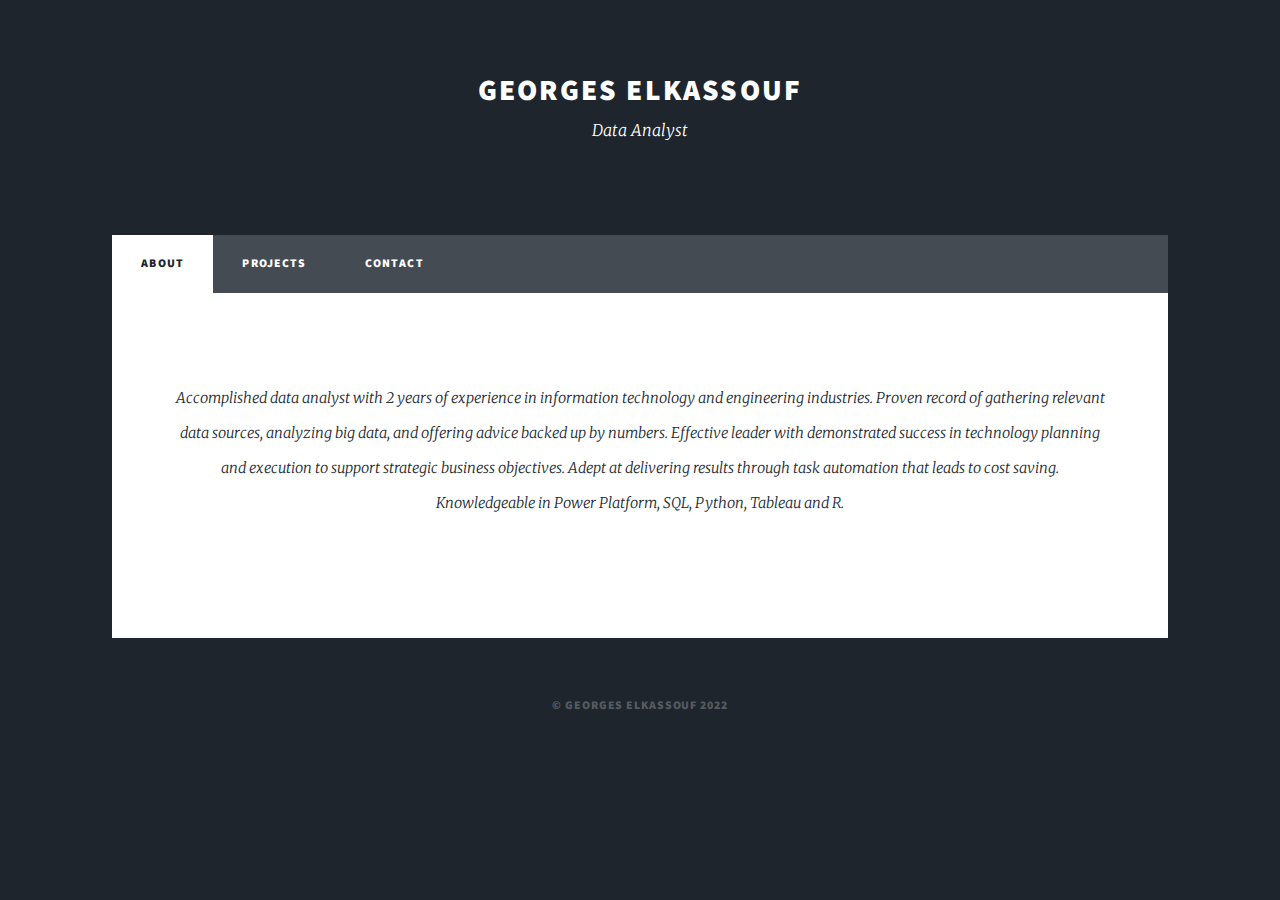
==== commit 1c643747: "Update index.html" ====
--- a/index.html
+++ b/index.html
@@ -21,7 +21,7 @@
 				<!-- Header -->
 					<header id="header">	
 						<h1> Georges Elkassouf </h1>
-							<p>Data Analyst</p>
+						<p>Data Analyst</p>
 					</header>		
 
 				<!-- Nav -->
@@ -45,7 +45,7 @@
 					<!-- Featured Post -->
 						<article class="post featured">
 							<header class="major">
-								<p>Accomplished data analyst with 2 years of experience in information technology and engineering industries. Proven record of gathering relevant data sources, analyzing big data, and offering advice backed up by numbers. Effective leader with demonstrated success in technology planning and execution to support strategic business objectives. Adept at delivering results through task automation that leads to cost saving. Knowledgeable in Power BI, SQL, Python, Tableau and R.  <br />
+								<p>Accomplished data analyst with 2 years of experience in information technology and engineering industries. Proven record of gathering relevant data sources, analyzing big data, and offering advice backed up by numbers. Effective leader with demonstrated success in technology planning and execution to support strategic business objectives. Adept at delivering results through task automation that leads to cost saving. Knowledgeable in Power Platform, SQL, Python, Tableau and R.<br />
 								</p>
 							</header>
 							</ul>
--- a/assets/css/main.css
+++ b/assets/css/main.css
@@ -180,18 +180,14 @@
 		margin: 0 0 2rem 0;
 	}
 
-	h1, h2, h4, h5, h6 {
+	.tools {
+		text-align: center;
+		margin: 0 0 2rem 0;
+	}
+
+	h1, h2, h3, h4, h5, h6 {
 		font-family: "Source Sans Pro", Helvetica, sans-serif;
-		font-weight: normal;
-		line-height: 1.5;
-		letter-spacing: 0.075em;
-		text-transform: uppercase;
-		margin: 0 0 1rem 0;
-	}
-
-	h3 {
-		font-family: "Source Sans Pro", Helvetica, sans-serif;
-		font-weight:normal;
+		font-weight: 900;
 		line-height: 1.5;
 		letter-spacing: 0.075em;
 		text-transform: uppercase;
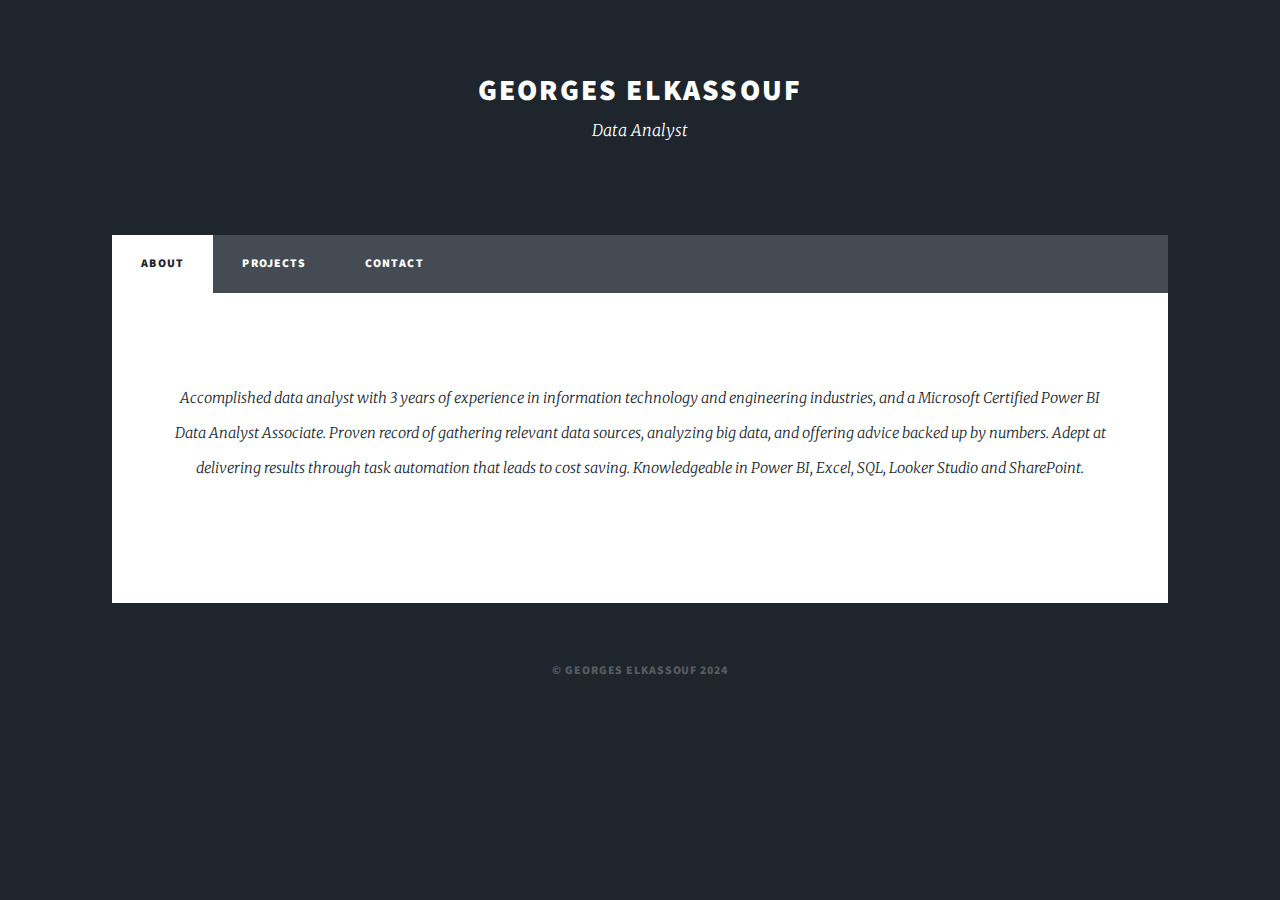
==== commit 0779f30c: "Update index.html" ====
--- a/index.html
+++ b/index.html
@@ -5,7 +5,7 @@
 	Free for personal and commercial use under the CCA 3.0 license (html5up.net/license)
 -->
 <html>
-	<head>
+	<head>		
 		<title>Georges Elkassouf Portfolio</title>
 		<meta charset="utf-8" />
 		<link rel="shortcut icon" href="images\icon.ico" type="image/x-icon">
@@ -45,7 +45,7 @@
 					<!-- Featured Post -->
 						<article class="post featured">
 							<header class="major">
-								<p>Accomplished data analyst with 2 years of experience in information technology and engineering industries. Proven record of gathering relevant data sources, analyzing big data, and offering advice backed up by numbers. Effective leader with demonstrated success in technology planning and execution to support strategic business objectives. Adept at delivering results through task automation that leads to cost saving. Knowledgeable in Power Platform, SQL, Python, Tableau and R.<br />
+								<p>Accomplished data analyst with 3 years of experience in information technology and engineering industries, and a Microsoft Certified Power BI Data Analyst Associate. Proven record of gathering relevant data sources, analyzing big data, and offering advice backed up by numbers. Adept at delivering results through task automation that leads to cost saving. Knowledgeable in Power BI, Excel, SQL, Looker Studio and SharePoint.<br />
 								</p>
 							</header>
 							</ul>
@@ -55,7 +55,7 @@
 	
 				<!-- Copyright -->
 						<div id="copyright">
-							<ul><li>&copy; Georges Elkassouf 2022</li></a></li></ul>
+							<ul><li>&copy; Georges Elkassouf 2024</li></a></li></ul>
 						</div>
 	
 			</div>
